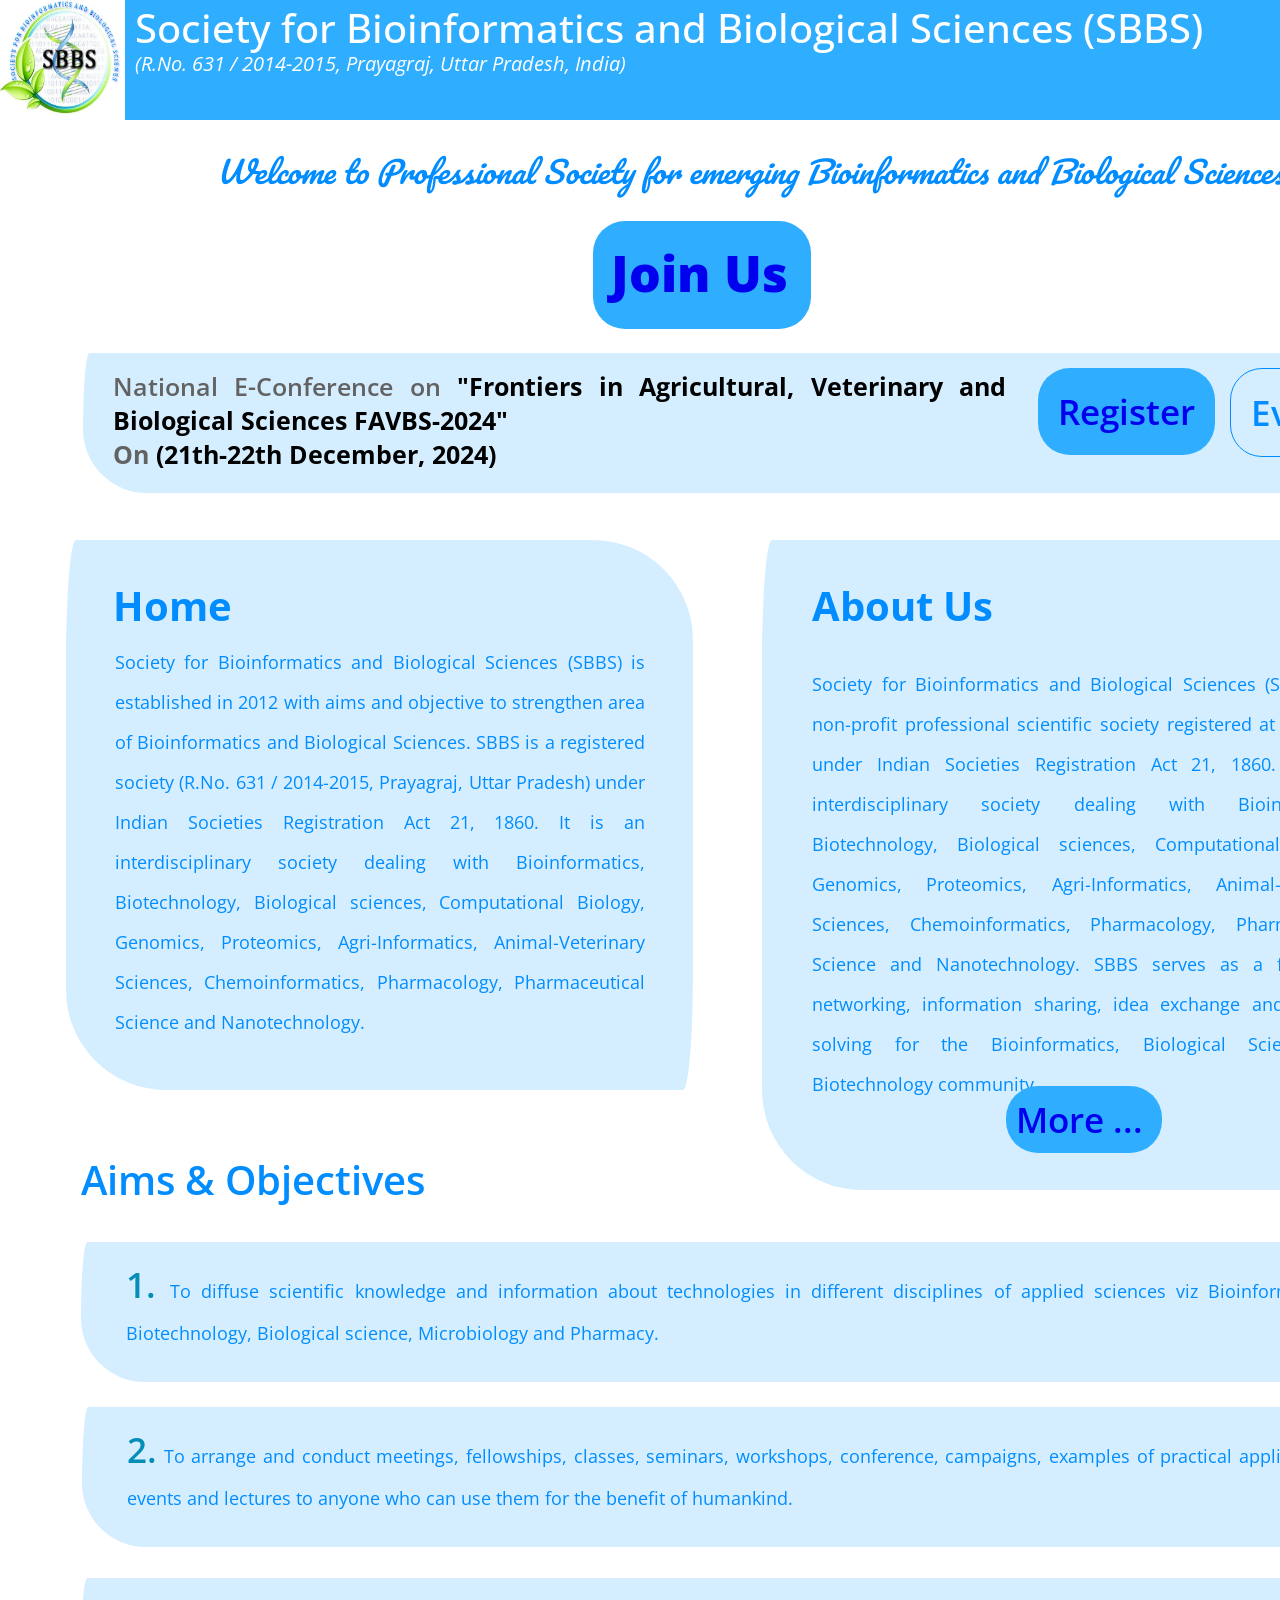
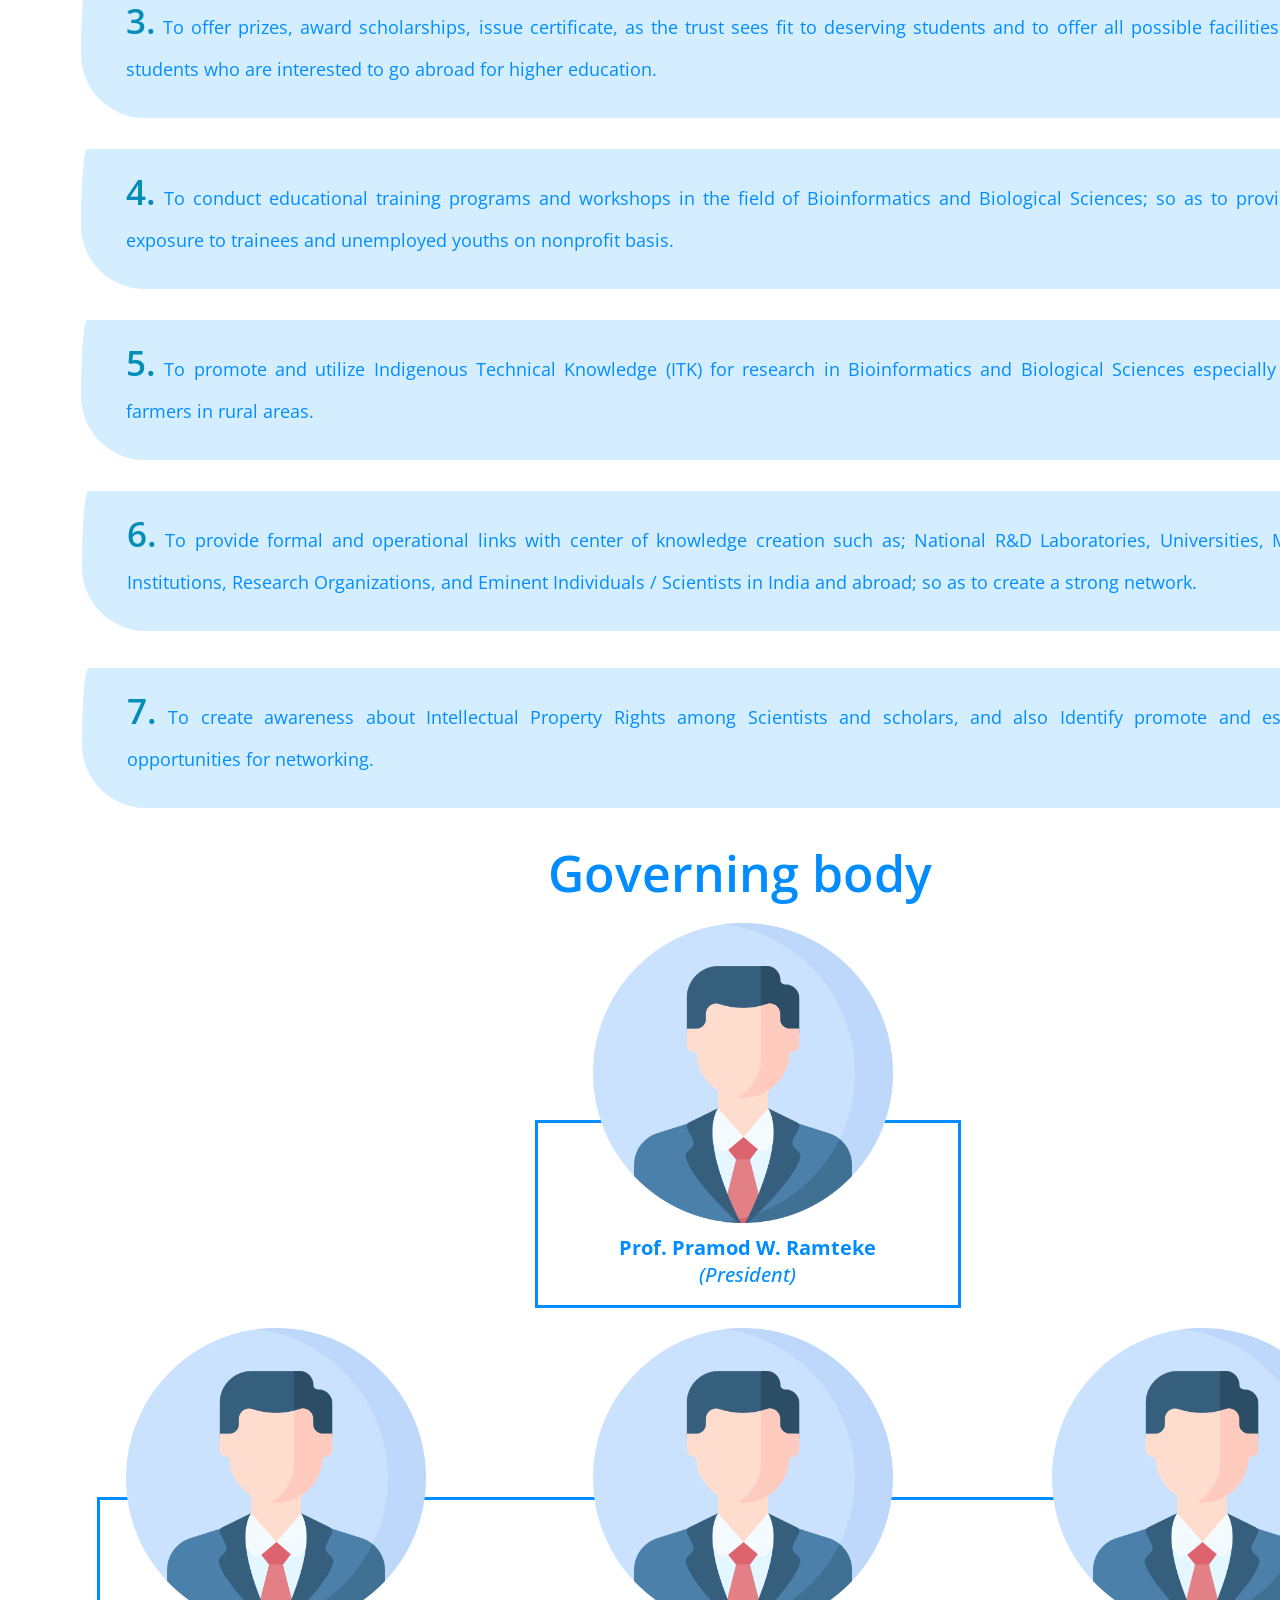
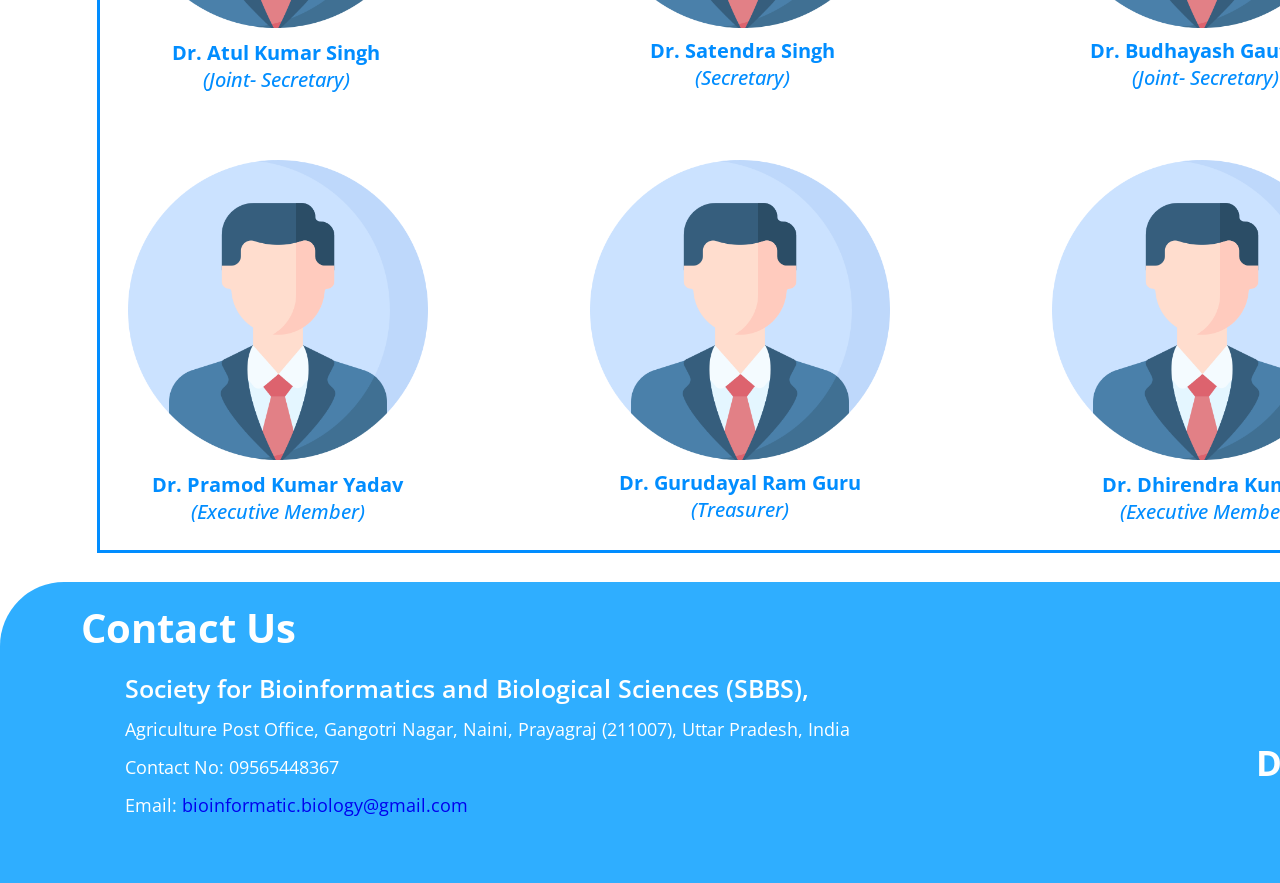
==== index.html @ 51625317 "added pages" ====
<!DOCTYPE html>
<html>

<head>
  <meta charset="utf-8">
  <title>SBBS Home</title>
  <meta name="generator" content="Google Web Designer 16.1.0.0530">

  <link rel="stylesheet" href="css/index.css">
  <link rel="stylesheet" href="css/common.css">
  <link href="https://fonts.googleapis.com/css?family=Roboto:100,100italic,300,300italic,regular,italic,500,500italic,700,700italic,900,900italic|Open+Sans:300,regular,500,600,700,800,300italic,italic,500italic,600italic,700italic,800italic|Pacifico:regular|Dancing+Script:regular,500,600,700" rel="stylesheet" type="text/css">
</head>

<body class="htmlNoPages">
    <!-- header start -->
    <div class="top-div gwd-new-class-19v7">
    </div>
    <p class="title-txt"><span class="gwd-span-bqkw">Society for Bioinformatics and Biological Sciences (SBBS)</span><br></p>
    <img src="img/logo-img.jpg" class="gwd-img-bhdg logo-img">
    <p class="subtitle-txt">(R.No. 631 / 2014-2015, Prayagraj, Uttar Pradesh, India)</p>
    <!-- header end -->

  <div class="home-pane"></div>
  <p class="gwd-p-1r3f">Home</p>
  <p class="gwd-p-1isa"><span class="gwd-span-1ntc">Society for Bioinformatics and Biological Sciences (SBBS) is established in 2012 with aims and objective to strengthen area of Bioinformatics and Biological Sciences. SBBS is a registered society (R.No. 631 / 2014-2015, Prayagraj, Uttar Pradesh) under Indian Societies Registration Act 21, 1860. It is an interdisciplinary society dealing with Bioinformatics, Biotechnology, Biological sciences, Computational Biology, Genomics, Proteomics, Agri-Informatics, Animal-Veterinary Sciences, Chemoinformatics, Pharmacology, Pharmaceutical Science and Nanotechnology.&nbsp;</span><br></p><span class="gwd-span-1si3">Welcome to Professional Society for emerging Bioinformatics and Biological Sciences&nbsp;</span>
  <div class="about-pane"></div>
  <p class="gwd-p-1c2z">About Us</p>
  <p class="gwd-p-tj3d"><span class="gwd-span-wfg0">Society for Bioinformatics and Biological Sciences (SBBS), is a non-profit professional scientific society registered at Prayagraj, under Indian Societies Registration Act 21, 1860. It is an interdisciplinary society dealing with Bioinformatics, Biotechnology, Biological sciences, Computational Biology, Genomics, Proteomics, Agri-Informatics, Animal-Veterinary Sciences, Chemoinformatics, Pharmacology, Pharmaceutical Science and Nanotechnology. SBBS serves as a forum for networking, information sharing, idea exchange and problem solving for the Bioinformatics, Biological Science and Biotechnology community.</span><br></p><span class="joinus-link"><span class="gwd-span-1cz4"><a href="membership.html">Join Us</a></span><br></span><span class="gwd-span-5c3a"><a href="abutUs.html">More ...&nbsp;</a></span>
  <span class="gwd-span-1vyw">Aims &amp; Objectives</span>
  <span class="gwd-span-2s5o">Governing body</span>
  <div class="gwd-div-1xb0 new-event-pane"></div>
  <div class="gwd-div-c5d1 new-event-pane"></div><span class="gwd-span-1vqm"><span class="gwd-span-196a">1.	</span><span class="gwd-span-11at">To diffuse scientific knowledge and information about technologies in different disciplines of applied sciences viz Bioinformatics, Biotechnology, Biological science, Microbiology and Pharmacy.</span></span>
  <div class="aim-box2 gwd-div-1a49 new-event-pane"></div><span class="gwd-span-1bid"><span class="gwd-span-196a">2.<span class="gwd-span-1m1s">&nbsp;To arrange and conduct meetings, fellowships, classes, seminars, workshops, conference, campaigns, examples of practical application, events and lectures to anyone who can use them for the benefit of humankind.</span></span>
  </span>
  <div class="aim-box2 gwd-div-1dzn new-event-pane"></div><span class="gwd-span-vlhl"><span class="gwd-span-196a">5.<span class="gwd-span-1m1s">&nbsp;To promote and utilize Indigenous Technical Knowledge (ITK) for research in Bioinformatics and Biological Sciences especially to the farmers in rural areas.</span></span>
  </span>
  <div class="aim-box2 gwd-div-1wg1 new-event-pane"></div><span class="gwd-span-n1nv"><span class="gwd-span-196a">7.<span class="gwd-span-1m1s">&nbsp;To create awareness about Intellectual Property Rights among Scientists and scholars, and also Identify promote and establish opportunities for networking.</span></span>
  </span>
  <div class="aim-box2 gwd-div-vrc6 new-event-pane"></div><span class="gwd-span-1oo3"><span class="gwd-span-196a">6.<span class="gwd-span-1m1s">&nbsp;To provide formal and operational links with center of knowledge creation such as; National R&amp;D Laboratories, Universities, Medical Institutions, Research Organizations, and Eminent Individuals / Scientists in India and abroad; so as to create a strong network.</span></span>
  </span>
  <div class="aim-box2 gwd-div-1ei7 new-event-pane"></div><span class="gwd-span-1w0t"><span class="gwd-span-196a">4.<span class="gwd-span-1m1s">&nbsp;To conduct educational training programs and workshops in the field of Bioinformatics and Biological Sciences; so as to provide live exposure to trainees and unemployed youths on nonprofit basis.</span></span>
  </span>
  <div class="aim-box2 gwd-div-2hvl new-event-pane"></div><span class="gwd-span-1xkf"><span class="gwd-span-196a">3.<span class="gwd-span-1m1s">&nbsp;To offer prizes, award scholarships, issue certificate, as the trust sees fit to deserving students and to offer all possible facilities to the students who are interested to go abroad for higher education.</span></span>
  </span>
  <span class="conference-title-span">National E-Conference on <span style="color: black;"><b>"Frontiers in Agricultural, Veterinary and Biological Sciences FAVBS-2024"<b></span></br>On <span style="color: black;">(21th-22th December, 2024)</span></span><span class="register-link"><a href="FAVBS-2024.html">Register</a></span><span class="notice-link"><a class="transp-link" href="Events.html">Events</a></span>
  <img src="img/ico/profile.png" class="govern-img govern-img-in gwd-img-12nx">
  <img src="img/ico/profile.png" class="govern-img govern-img-in gwd-img-19ng">
  <img src="img/ico/profile.png" class="govern-img govern-img-in gwd-img-pu6v">
  <img src="img/ico/profile.png" class="govern-img govern-img-in gwd-img-1oe9">
  <img src="img/ico/profile.png" class="govern-img govern-img-in gwd-img-1451">
  <img src="img/ico/profile.png" class="govern-img govern-img-in gwd-img-fpew">
  <img src="img/ico/profile.png" class="govern-img govern-img-in gwd-img-xbfo"><span class="gwd-span-jq2x">Prof. Pramod W. Ramteke<br><span class="gwd-span-awxr">(President)</span></span><span class="gwd-span-p6f0"><span class="gwd-span-awxr"><span class="gwd-span-uxm4">Dr. Gurudayal Ram Guru<br></span>(Treasurer)</span>
  </span><span class="gwd-span-al7j"><span class="gwd-span-awxr"><span class="gwd-span-3aus">Dr. Satendra Singh<br></span>(Secretary)</span>
  </span><span class="gwd-span-xsb3"><span class="gwd-span-awxr"><span class="gwd-span-tq85">Dr. Dhirendra Kumar<br></span>(Executive Member)</span>
  </span><span class="gwd-span-p5j6"><span class="gwd-span-awxr"><span class="gwd-span-1sg8">Dr. Pramod Kumar Yadav<br></span>(Executive Member)</span>
  </span><span class="gwd-span-1g59"><span class="gwd-span-awxr"><span class="gwd-span-6nk0">Dr. Atul Kumar Singh<br></span>(Joint- Secretary)</span>
  </span><span class="gwd-span-1maw"><span class="gwd-span-awxr"><span class="gwd-span-1usm">Dr. Budhayash Gautam<br></span>(Joint- Secretary)</span>
  </span>
  <!-- footer start -->
  <div class="footer-tab"></div><span class="gwd-span-1sb5">Contact Us</span><span class="gwd-span-1dm2"><span class="gwd-span-l0jf"><span class="gwd-span-115w"><span class="gwd-span-fhn2">Society for Bioinformatics and Biological Sciences (SBBS),</span><br>
  </span><span class="gwd-span-1utu">Agriculture Post Office, Gangotri Nagar, Naini, Prayagraj (211007), Uttar Pradesh, India<br>
Contact No:  09565448367<br>
Email: <a href="mailto:bioinformatic.biology@gmail.com">bioinformatic.biology@gmail.com</a></span></span><br>
  </span>
  <!-- footer ends -->
  <div class="gwd-div-1jhb"></div>
  <div class="gwd-div-1e34"></div> 
  <span class="gwd-span-1wzp">Developed By</span><span class="gwd-span-1y1x"><span class="gwd-span-15j2">Aniket Yadav<br></span><span class="gwd-span-1j77">Sharad Kumar Jaiswal</span><br></span>
</body>
---- css/index.css ----
html, body {
  width: 100%;
  height: 100%;
  margin: 0px;
}
body {
  background-color: transparent;
  transform: perspective(1400px) matrix3d(1, 0, 0, 0, 0, 1, 0, 0, 0, 0, 1, 0, 0, 0, 0, 1);
  transform-style: preserve-3d;
  overflow-y: scroll;
}
body * {
  transform-style: preserve-3d;
}
.top-div {
  position: absolute;
  background-image: none;
  display: flex;
  background-color: rgb(47, 174, 255);
  left: 0px;
  top: 0px;
  height: 120px;
  width: 1515px;
}
.title-txt {
  position: absolute;
  font-family: "Open Sans";
  left: 135px;
  top: 0px;
  width: max-content;
}
.gwd-span-bqkw {
  font-size: 40px;
  color: rgb(255, 255, 255);
  font-family: "Open Sans";
  font-weight: 500;
}
.logo-img {
  height: 120px;
  width: 125px;
}
.gwd-img-bhdg {
  position: absolute;
  left: 0px;
  top: 0px;
}
.subtitle-txt {
  position: absolute;
  font-family: "Open Sans";
  font-style: italic;
  font-size: 20px;
  color: rgb(255, 255, 255);
  left: 135px;
  top: 50px;
}
.home-pane {
  position: absolute;
  width: 627px;
  background-image: none;
  background-color: rgb(213, 238, 255);
  border-radius: 10px 100px / 120px 100px;
  height: 550px;
  top: 540px;
  left: 66px;
}
.gwd-p-1isa {
  position: absolute;
  font-family: "Open Sans";
  font-size: 40px;
  font-weight: bold;
  color: rgb(1, 141, 255);
  width: 530px;
  text-align: justify;
  height: 548px;
  left: 115px;
  line-height: 40px;
  top: 634px;
}
.gwd-span-1ntc {
  font-size: 18px;
  font-family: "Open Sans";
  color: rgb(1, 141, 255);
  line-height: 0px;
  font-weight: normal;
}
.gwd-span-1si3 {
  position: absolute;
  text-align: justify;
  color: rgb(1, 141, 255);
  font-style: italic;
  font-weight: normal;
  font-family: Pacifico;
  font-size: 30px;
  top: 145px;
  left: 216px;
  width: max-content;
}
.query-input-field {
  position: absolute;
  width: 100px;
  height: 20px;
  left: 349px;
  top: 317px;
}
.about-pane {
  position: absolute;
  width: 653px;
  background-image: none;
  background-color: rgb(213, 238, 255);
  border-radius: 10px 100px / 120px 100px;
  height: 650px;
  top: 540px;
  left: 762px;
}
.gwd-p-1r3f {
  position: absolute;
  font-family: "Open Sans";
  font-weight: bold;
  font-size: 40px;
  color: rgb(1, 141, 255);
  top: 578px;
  left: 113px;
}
.gwd-p-1c2z {
  position: absolute;
  font-family: "Open Sans";
  font-size: 40px;
  font-weight: bold;
  color: rgb(1, 141, 255);
  left: 812px;
  top: 578px;
  width: 348px;
  height: 54px;
}
.gwd-p-tj3d {
  position: absolute;
  font-family: "Open Sans";
  font-size: 40px;
  font-weight: bold;
  color: rgb(1, 141, 255);
  text-align: justify;
  width: 555px;
  height: 490px;
  line-height: 40px;
  top: 656px;
  left: 812px;
}
.gwd-span-wfg0 {
  font-size: 18px;
  font-family: "Open Sans";
  color: rgb(1, 141, 255);
  font-weight: normal;
  line-height: 0px;
}
.joinus-link {
  position: absolute;
  font-family: "Open Sans";
  font-size: 18px;
  text-align: justify;
  height: 72px;
  width: 182px;
  background-image: none;
  background-color: rgb(47, 174, 255);
  border-image-source: none;
  border-image-repeat: stretch;
  border-color: rgb(1, 141, 255);
  padding: 18px;
  border-radius: 32px;
  left: 593px;
  top: 221px;
  text-decoration: none;
  color: rgb(255, 255, 255);
}
.gwd-span-1cz4 {
  font-family: "Open Sans";
  font-weight: 800;
  font-size: 50px;
  color: rgb(255, 255, 255);
}
.gwd-span-5c3a {
  position: absolute;
  font-family: "Open Sans";
  text-align: justify;
  font-weight: 600;
  border-image-source: none;
  border-image-width: 1;
  width: max-content;
  border-image-outset: 0;
  border-image-repeat: stretch;
  border-color: rgb(248, 249, 252);
  background-image: none;
  background-color: rgb(47, 174, 255);
  color: rgb(255, 255, 255);
  font-size: 35px;
  border-radius: 32px;
  padding: 10px;
  left: 1006px;
  top: 1086px;
}
.gwd-span-1vyw {
  position: absolute;
  font-family: "Open Sans";
  font-weight: 600;
  text-align: justify;
  transform-origin: 50% 50% 0px;
  color: rgb(1, 141, 255);
  height: 53px;
  width: 442px;
  font-size: 40px;
  top: 1152px;
  left: 81px;
}
.new-event-pane {
  position: absolute;
  left: 62px;
  top: 1195.2px;
  width: 1322px;
  background-color: rgb(213, 238, 255);
  border-radius: 10px 100px / 120px 100px;
  height: 140px;
}
.gwd-span-1vqm {
  position: absolute;
  font-family: "Open Sans";
  font-size: 35px;
  font-weight: 600;
  text-align: justify;
  color: rgb(255, 255, 255);
  width: 1211px;
  height: 96px;
  line-height: 35px;
  top: 1267px;
  left: 126px;
}
.gwd-span-11at {
  font-weight: normal;
  font-size: 18px;
  color: rgb(1, 141, 255);
}
.gwd-span-196a {
  color: rgb(4, 141, 182);
}
.gwd-span-1bid {
  position: absolute;
  font-family: "Open Sans";
  font-size: 35px;
  font-weight: 600;
  text-align: justify;
  color: rgb(255, 255, 255);
  width: 1211px;
  height: 96px;
  line-height: 35px;
  top: 1432px;
  left: 127px;
}
.aim-box2 {
  left: 63px;
  top: 1360px;
}
.gwd-span-1m1s {
  color: rgb(1, 141, 255);
  font-size: 18px;
  font-weight: 400;
}
.gwd-div-1xb0 {
  top: 1242px;
  left: 81px;
}
.gwd-span-1xkf {
  position: absolute;
  font-family: "Open Sans";
  font-size: 35px;
  font-weight: 600;
  text-align: justify;
  color: rgb(255, 255, 255);
  width: 1211px;
  height: 96px;
  line-height: 35px;
  top: 1603px;
  left: 126px;
}
.gwd-div-2hvl {
  top: 1578px;
  left: 81px;
}
.gwd-span-1w0t {
  position: absolute;
  font-family: "Open Sans";
  font-size: 35px;
  font-weight: 600;
  text-align: justify;
  color: rgb(255, 255, 255);
  width: 1211px;
  height: 96px;
  line-height: 35px;
  top: 1774px;
  left: 126px;
}
.gwd-div-1ei7 {
  top: 1749px;
  left: 81px;
}
.gwd-span-vlhl {
  position: absolute;
  font-family: "Open Sans";
  font-size: 35px;
  font-weight: 600;
  text-align: justify;
  color: rgb(255, 255, 255);
  width: 1211px;
  height: 96px;
  line-height: 35px;
  top: 1945px;
  left: 126px;
}
.gwd-div-1dzn {
  top: 1920px;
  left: 81px;
}
.gwd-div-vrc6 {
  top: 2091px;
  left: 82px;
}
.gwd-span-1oo3 {
  position: absolute;
  font-family: "Open Sans";
  font-size: 35px;
  font-weight: 600;
  text-align: justify;
  color: rgb(255, 255, 255);
  width: 1211px;
  height: 96px;
  line-height: 35px;
  top: 2116px;
  left: 127px;
}
.gwd-div-1wg1 {
  top: 2268px;
  left: 82px;
}
.gwd-span-n1nv {
  position: absolute;
  font-family: "Open Sans";
  font-size: 35px;
  font-weight: 600;
  text-align: justify;
  color: rgb(255, 255, 255);
  width: 1211px;
  height: 96px;
  line-height: 35px;
  top: 2293px;
  left: 127px;
}
.gwd-div-c5d1 {
  top: 353px;
  left: 83px;
}
.gwd-div-1a49 {
  top: 1407px;
  left: 82px;
}
.conference-title-span {
  position: absolute;
  font-family: "Open Sans";
  font-weight: 600;
  text-align: justify;
  background-image: none;
  background-color: transparent;
  color: rgb(98, 98, 98);
  font-size: 25px;
  transform-origin: 50% 50% 0px;
  left: 113px;
  top: 369px;
  width: 893px;
  height: 108px;
}
.register-link {
  position: absolute;
  font-family: "Open Sans";
  font-size: 35px;
  font-weight: 600;
  text-align: justify;
  color: rgb(255, 255, 255);
  padding: 20px;
  border-radius: 32px;
  background-color: rgb(47, 174, 255);
  left: 1038px;
  top: 368px;
}
.notice-link {
  position: absolute;
  font-family: "Open Sans";
  font-size: 35px;
  font-weight: 600;
  text-align: justify;
  color: rgb(1, 141, 255);
  border-radius: 32px;
  padding: 20px;
  border: 1.5px solid rgb(1, 141, 255);
  left: 1230px;
  top: 368px;
}
.gwd-span-2s5o {
  position: absolute;
  font-family: "Open Sans";
  font-weight: 600;
  text-align: justify;
  transform-origin: 50% 50% 0px;
  color: rgb(1, 141, 255);
  width: 388px;
  height: 68px;
  top: 2439px;
  font-size: 50px;
  left: 548px;
}
.govern-img-in {
  width: 300px;
  height: 300px;
}
.govern-img {
  position: absolute;
  left: 548px;
  top: 2523px;
  z-index: 1;
}
.gwd-img-xbfo {
  top: 2928px;
  z-index: 1;
  left: 593px;
}
.gwd-img-fpew {
  top: 3360px;
  left: 590px;
}
.gwd-img-1451 {
  top: 2928px;
  z-index: 1;
  left: 1052px;
}
.gwd-img-1oe9 {
  top: 2928px;
  z-index: 1;
  left: 126px;
}
.gwd-img-pu6v {
  top: 3360px;
  left: 128px;
}
.gwd-img-19ng {
  top: 3360px;
  left: 1052px;
}
.president-title {
  position: absolute;
  left: 488px;
  top: 2715.6px;
  width: 420px;
  height: 220.8px;
  background-color: rgb(213, 238, 255);
}
.gwd-span-jq2x {
  position: absolute;
  font-family: "Open Sans";
  font-size: 20px;
  color: rgb(1, 141, 255);
  top: 2834px;
  font-weight: bold;
  text-align: center;
  left: 619px;
}
.gwd-span-awxr {
  font-weight: 500;
  font-style: italic;
}
.gwd-span-p6f0 {
  position: absolute;
  font-family: "Open Sans";
  font-size: 20px;
  color: rgb(1, 141, 255);
  font-weight: bold;
  text-align: center;
  top: 3669px;
  left: 619px;
}
.gwd-span-1maw {
  position: absolute;
  font-family: "Open Sans";
  font-size: 20px;
  color: rgb(1, 141, 255);
  font-weight: bold;
  text-align: center;
  top: 3237px;
  width: max-content;
  left: 1090px;
}
.gwd-span-al7j {
  position: absolute;
  font-family: "Open Sans";
  font-size: 20px;
  color: rgb(1, 141, 255);
  font-weight: bold;
  text-align: center;
  width: max-content;
  top: 3237px;
  left: 650px;
}
.gwd-span-1g59 {
  position: absolute;
  font-family: "Open Sans";
  font-size: 20px;
  color: rgb(1, 141, 255);
  font-weight: bold;
  text-align: center;
  top: 3239px;
  width: max-content;
  left: 172px;
}
.gwd-span-p5j6 {
  position: absolute;
  font-family: "Open Sans";
  font-size: 20px;
  width: max-content;
  color: rgb(1, 141, 255);
  font-weight: bold;
  text-align: center;
  top: 3671px;
  left: 152px;
}
.gwd-span-xsb3 {
  position: absolute;
  font-family: "Open Sans";
  font-size: 20px;
  color: rgb(1, 141, 255);
  font-weight: bold;
  text-align: center;
  top: 3671px;
  width: max-content;
  left: 1102px;
}
.gwd-span-3aus {
  font-style: normal;
  font-weight: 700;
}
.gwd-span-uxm4 {
  font-style: normal;
  font-weight: 700;
}
.gwd-span-1usm {
  font-style: normal;
  font-weight: 700;
}
.gwd-span-6nk0 {
  font-style: normal;
  font-weight: 700;
}
.gwd-span-1sg8 {
  font-style: normal;
  font-weight: 700;
}
.gwd-span-tq85 {
  font-style: normal;
  font-weight: 700;
}
.transp-link {
  color: rgb(1, 141, 255);
}
.footer-tab {
  position: absolute;
  background-color: rgb(47, 174, 255);
  border-radius: 64px 64px 0px 0px;
  height: 300.8px;
  top: 3782px;
  left: 0px;
  width: 1515px;
}
.gwd-span-1sb5 {
  position: absolute;
  font-family: "Open Sans";
  font-weight: bold;
  text-align: justify;
  color: rgb(255, 255, 255);
  font-size: 40px;
  top: 3800px;
  left: 81px;
}
.gwd-span-1dm2 {
  position: absolute;
  font-family: "Open Sans";
  font-size: 40px;
  font-weight: bold;
  text-align: justify;
  color: rgb(255, 255, 255);
  line-height: 30px;
  left: 125px;
  top: 3868px;
  width: 750px;
  height: 158px;
}
.gwd-span-l0jf {
  font-size: 18px;
  font-weight: 500;
}
.gwd-span-115w {
  font-weight: 600;
}
.gwd-span-1utu {
  font-weight: normal;
}
.gwd-span-fhn2 {
  font-size: 25px;
}
.gwd-div-1jhb {
  position: absolute;
  width: 420px;
  height: 182px;
  z-index: 0;
  border: 3px solid rgb(1, 141, 255);
  top: 2720px;
  left: 535px;
}
.gwd-div-1e34 {
  position: absolute;
  width: 1284px;
  height: 650px;
  border: 3px solid rgb(1, 141, 255);
  z-index: 0;
  top: 3097px;
  left: 97px;
}
.gwd-img-12nx {
  left: 593px;
}
.gwd-span-1wzp {
  position: absolute;
  font-family: "Open Sans";
  font-size: 35px;
  font-weight: bold;
  color: rgb(255, 255, 255);
  width: 313px;
  height: 48px;
  text-align: right;
  left: 1182px;
  top: 3939px;
}
.gwd-span-1y1x {
  position: absolute;
  font-family: "Open Sans";
  font-size: 35px;
  font-weight: bold;
  color: rgb(255, 255, 255);
  width: 313px;
  height: 96px;
  line-height: 30px;
  text-align: right;
  left: 1182px;
  top: 3987px;
}
.gwd-span-15j2 {
  font-size: 20px;
  font-family: "Open Sans";
  color: rgb(255, 255, 255);
  font-weight: normal;
}
.gwd-span-15iu {
  font-weight: normal;
  font-family: "Open Sans";
  color: rgb(255, 255, 255);
}
.gwd-span-1j77 {
  font-weight: normal;
  font-family: "Open Sans";
  color: rgb(255, 255, 255);
  font-size: 20px;
}
.gwd-span-1cls {
  color: rgb(12, 12, 12);
}
.gwd-span-1lf2 {
  color: rgb(17, 17, 17);
}
.gwd-span-54qi {
  position: absolute;
  font-family: "Open Sans";
  font-weight: bold;
  color: rgb(248, 4, 4);
  top: 463px;
  font-size: 16px;
  height: 22px;
  left: 1038px;
  width: 348px;
  text-align: center;
}
@media (min-width: 0) and (max-width: 320px) and (min-height: 0) and (max-height: 4000px) {
  .top-div {
    position: absolute;
    background-image: none;
    display: flex;
    width: 1500px;
    background-color: rgb(47, 174, 255);
    left: 0px;
    top: 0px;
    height: 80px;
  }
  .title-txt {
    position: absolute;
    font-family: "Open Sans";
    top: 0px;
    width: max-content;
    left: 87px;
  }
  .gwd-span-bqkw {
    color: rgb(255, 255, 255);
    font-family: "Open Sans";
    font-weight: 500;
    font-size: 16px;
  }
  .logo-img {
    height: 80px;
    width: 85px;
  }
  .gwd-img-bhdg {
    position: absolute;
    left: 0px;
    top: 0px;
  }
  .subtitle-txt {
    position: absolute;
    font-family: "Open Sans";
    font-style: italic;
    color: rgb(255, 255, 255);
    left: 87px;
    top: 43px;
    font-size: 10px;
  }
  .home-pane {
    position: absolute;
    background-image: none;
    background-color: rgb(213, 238, 255);
    border-radius: 10px 100px / 120px 100px;
    width: 315px;
    height: 350px;
    left: 18px;
    top: 346px;
  }
  .gwd-p-1isa {
    position: absolute;
    font-family: "Open Sans";
    font-weight: bold;
    color: rgb(1, 141, 255);
    text-align: justify;
    font-size: 12px;
    line-height: 20px;
    width: 273px;
    left: 39px;
    height: 272px;
    top: 393px;
  }
  .gwd-span-1ntc {
    font-family: "Open Sans";
    color: rgb(1, 141, 255);
    line-height: 0px;
    font-weight: normal;
    font-size: 12px;
  }
  .gwd-span-1si3 {
    position: absolute;
    text-align: justify;
    color: rgb(1, 141, 255);
    font-style: italic;
    font-weight: normal;
    font-family: Pacifico;
    left: 31px;
    top: 96px;
    font-size: 8px;
  }
  .query-input-field {
    position: absolute;
    width: 100px;
    height: 20px;
    left: 349px;
    top: 317px;
  }
  .about-pane {
    position: absolute;
    background-image: none;
    background-color: rgb(213, 238, 255);
    border-radius: 10px 100px / 120px 100px;
    width: 315px;
    left: 18px;
    height: 380px;
    top: 709px;
  }
  .gwd-p-1r3f {
    position: absolute;
    font-family: "Open Sans";
    font-weight: bold;
    color: rgb(1, 141, 255);
    left: 31px;
    font-size: 20px;
    top: 355px;
  }
  .gwd-p-1c2z {
    position: absolute;
    font-family: "Open Sans";
    font-weight: bold;
    color: rgb(1, 141, 255);
    font-size: 20px;
    left: 37px;
    top: 718px;
  }
  .gwd-p-tj3d {
    position: absolute;
    font-family: "Open Sans";
    font-weight: bold;
    color: rgb(1, 141, 255);
    text-align: justify;
    font-size: 12px;
    line-height: 20px;
    height: 243px;
    width: 279px;
    left: 35px;
    top: 756px;
  }
  .gwd-span-wfg0 {
    font-family: "Open Sans";
    color: rgb(1, 141, 255);
    font-weight: normal;
    line-height: 0px;
    font-size: 12px;
  }
  .joinus-link {
    position: absolute;
    font-family: "Open Sans";
    background-image: none;
    background-color: rgb(47, 174, 255);
    border-image-source: none;
    border-image-repeat: stretch;
    border-color: rgb(1, 141, 255);
    border-radius: 32px;
    text-decoration: none;
    color: rgb(255, 255, 255);
    top: 118px;
    font-size: 12px;
    left: 105px;
    text-align: center;
    padding: 8px;
    line-height: 0px;
    width: 102px;
    height: 26px;
  }
  .gwd-span-1cz4 {
    font-family: "Open Sans";
    font-weight: 800;
    line-height: 15px;
    font-size: 20px;
    color: rgb(255, 255, 255);
  }
  .gwd-span-5c3a {
    position: absolute;
    font-family: "Open Sans";
    font-weight: 600;
    border-image-source: none;
    border-image-width: 1;
    border-image-outset: 0;
    border-image-repeat: stretch;
    border-color: rgb(248, 249, 252);
    background-image: none;
    background-color: rgb(47, 174, 255);
    color: rgb(255, 255, 255);
    border-radius: 32px;
    padding: 10px;
    font-size: 20px;
    height: 20px;
    width: 76px;
    text-align: center;
    left: 216px;
    top: 1039px;
  }
  .gwd-span-1vyw {
    position: absolute;
    font-family: "Open Sans";
    font-weight: 600;
    text-align: justify;
    transform-origin: 50% 50% 0px;
    color: rgb(1, 141, 255);
    width: 183px;
    font-size: 20px;
    height: 32px;
    left: 23px;
    top: 1101px;
  }
  .new-event-pane {
    position: absolute;
    left: 62px;
    top: 1195.2px;
    background-color: rgb(213, 238, 255);
    border-radius: 10px 100px / 120px 100px;
    width: 315px;
    height: 160px;
  }
  .gwd-span-1vqm {
    position: absolute;
    font-family: "Open Sans";
    font-weight: 600;
    text-align: justify;
    width: 279px;
    line-height: 15px;
    color: rgb(4, 141, 182);
    font-size: 12px;
    left: 35px;
    top: 1168px;
    height: 96px;
  }
  .gwd-span-11at {
    font-weight: normal;
    color: rgb(1, 141, 255);
    font-size: 12px;
  }
  .gwd-span-196a {
    color: rgb(4, 141, 182);
  }
  .gwd-span-1bid {
    position: absolute;
    font-family: "Open Sans";
    font-weight: 600;
    text-align: justify;
    height: 96px;
    width: 273px;
    line-height: 15px;
    left: 36px;
    top: 1338px;
    font-size: 12px;
    background-image: none;
    color: rgb(1, 141, 255);
  }
  .aim-box2 {
    left: 63px;
    top: 1360px;
  }
  .gwd-span-1m1s {
    color: rgb(1, 141, 255);
    font-size: 12px;
    font-weight: 400;
  }
  .gwd-div-1xb0 {
    left: 18px;
    top: 1140px;
  }
  .gwd-span-1xkf {
    position: absolute;
    font-family: "Open Sans";
    font-weight: 600;
    text-align: justify;
    color: rgb(255, 255, 255);
    height: 96px;
    line-height: 15px;
    width: 273px;
    font-size: 12px;
    left: 38px;
    top: 1513px;
  }
  .gwd-div-2hvl {
    left: 18px;
    top: 1489px;
  }
  .gwd-span-1w0t {
    position: absolute;
    font-family: "Open Sans";
    font-weight: 600;
    text-align: justify;
    color: rgb(255, 255, 255);
    height: 96px;
    line-height: 15px;
    left: 39px;
    width: 271px;
    font-size: 12px;
    top: 1690px;
  }
  .gwd-div-1ei7 {
    left: 18px;
    top: 1664px;
  }
  .gwd-span-vlhl {
    position: absolute;
    font-family: "Open Sans";
    font-weight: 600;
    text-align: justify;
    color: rgb(255, 255, 255);
    height: 96px;
    line-height: 15px;
    left: 37px;
    width: 271px;
    font-size: 12px;
    top: 1882px;
  }
  .gwd-div-1dzn {
    left: 18px;
    top: 1841px;
  }
  .gwd-div-vrc6 {
    left: 17px;
    top: 2018px;
  }
  .gwd-span-1oo3 {
    position: absolute;
    font-family: "Open Sans";
    font-weight: 600;
    text-align: justify;
    color: rgb(255, 255, 255);
    height: 96px;
    line-height: 15px;
    width: 271px;
    left: 38px;
    font-size: 12px;
    top: 2041px;
  }
  .gwd-div-1wg1 {
    left: 17px;
    top: 2195px;
  }
  .gwd-span-n1nv {
    position: absolute;
    font-family: "Open Sans";
    font-weight: 600;
    text-align: justify;
    color: rgb(255, 255, 255);
    height: 96px;
    line-height: 15px;
    width: 272px;
    left: 36px;
    font-size: 12px;
    top: 2226px;
  }
  .gwd-div-c5d1 {
    left: 15px;
    top: 171px;
  }
  .gwd-div-1a49 {
    left: 18px;
    top: 1314px;
  }
  .conference-title-span {
    position: absolute;
    font-family: "Open Sans";
    font-weight: 600;
    text-align: justify;
    background-image: none;
    background-color: transparent;
    color: rgb(98, 98, 98);
    font-size: 12px;
    height: 53px;
    width: 279px;
    left: 28px;
    top: 187px;
  }
  .register-link {
    position: absolute;
    font-family: "Open Sans";
    font-weight: 600;
    text-align: justify;
    color: rgb(255, 255, 255);
    border-radius: 32px;
    background-color: rgb(47, 174, 255);
    font-size: 12px;
    padding: 10px;
    left: 167px;
    top: 284px;
  }
  .notice-link {
    position: absolute;
    font-family: "Open Sans";
    font-weight: 600;
    text-align: justify;
    color: rgb(1, 141, 255);
    border-radius: 32px;
    border: 1.5px solid rgb(1, 141, 255);
    font-size: 12px;
    padding: 10px;
    left: 251px;
    top: 283px;
  }
  .gwd-span-2s5o {
    position: absolute;
    font-family: "Open Sans";
    font-weight: 600;
    transform-origin: 50% 50% 0px;
    color: rgb(1, 141, 255);
    text-align: center;
    width: 153px;
    font-size: 20px;
    line-height: 20px;
    left: 15px;
    top: 2368px;
    height: 27px;
  }
  .govern-img-in {
    width: 100px;
    height: 100px;
  }
  .govern-img {
    position: absolute;
    left: 548px;
    top: 2523px;
    z-index: 1;
  }
  .gwd-img-xbfo {
    z-index: 1;
    top: 2570px;
    left: 209px;
  }
  .gwd-img-fpew {
    top: 2882px;
    left: 25px;
  }
  .gwd-img-1451 {
    z-index: 1;
    top: 2727px;
    left: 210px;
  }
  .gwd-img-1oe9 {
    z-index: 1;
    top: 2569px;
    left: 31px;
  }
  .gwd-img-pu6v {
    top: 2726px;
    left: 26px;
  }
  .gwd-img-19ng {
    top: 2882px;
    left: 210px;
  }
  .president-title {
    position: absolute;
    left: 488px;
    top: 2715.6px;
    width: 420px;
    height: 220.8px;
    background-color: rgb(213, 238, 255);
  }
  .gwd-span-jq2x {
    position: absolute;
    font-family: "Open Sans";
    color: rgb(1, 141, 255);
    font-weight: bold;
    text-align: center;
    transform-origin: 177px 63.6001px 0px;
    left: 90px;
    top: 2516px;
    font-size: 11px;
  }
  .gwd-span-awxr {
    font-weight: 500;
    font-style: italic;
  }
  .gwd-span-p6f0 {
    position: absolute;
    font-family: "Open Sans";
    color: rgb(1, 141, 255);
    font-weight: bold;
    text-align: center;
    line-height: 10px;
    top: 2988px;
    left: 22px;
    font-size: 11px;
  }
  .gwd-span-1maw {
    position: absolute;
    font-family: "Open Sans";
    color: rgb(1, 141, 255);
    font-weight: bold;
    text-align: center;
    line-height: 10px;
    top: 2832px;
    left: 197px;
    font-size: 11px;
  }
  .gwd-span-al7j {
    position: absolute;
    font-family: "Open Sans";
    color: rgb(1, 141, 255);
    font-weight: bold;
    text-align: center;
    line-height: 10px;
    top: 2677px;
    left: 209px;
    font-size: 11px;
  }
  .gwd-span-1g59 {
    position: absolute;
    font-family: "Open Sans";
    color: rgb(1, 141, 255);
    font-weight: bold;
    text-align: center;
    left: 17px;
    top: 2673px;
    line-height: 10px;
    transform-origin: 50% 50% 0px;
    width: 114.974px;
    height: 30.9819px;
    transform: translate3d(7px, 3px, 0px) rotateZ(-0.66647deg);
    font-size: 11px;
  }
  .gwd-span-p5j6 {
    position: absolute;
    font-family: "Open Sans";
    color: rgb(1, 141, 255);
    font-weight: bold;
    text-align: center;
    line-height: 10px;
    top: 2832px;
    left: 20px;
    font-size: 11px;
  }
  .gwd-span-xsb3 {
    position: absolute;
    font-family: "Open Sans";
    color: rgb(1, 141, 255);
    font-weight: bold;
    text-align: center;
    line-height: 10px;
    top: 2988px;
    left: 201px;
    font-size: 11px;
  }
  .gwd-span-3aus {
    font-style: normal;
    font-weight: 700;
  }
  .gwd-span-uxm4 {
    font-style: normal;
    font-weight: 700;
  }
  .gwd-span-1usm {
    font-style: normal;
    font-weight: 700;
  }
  .gwd-span-6nk0 {
    font-style: normal;
    font-weight: 700;
  }
  .gwd-span-1sg8 {
    font-style: normal;
    font-weight: 700;
  }
  .gwd-span-tq85 {
    font-style: normal;
    font-weight: 700;
  }
  .transp-link {
    color: rgb(1, 141, 255);
  }
  .footer-tab {
    position: absolute;
    width: 100%;
    background-color: rgb(47, 174, 255);
    left: 0px;
    height: 230.8px;
    top: 3054px;
    bottom: 0px;
    border-radius: 34px 34px 0px 0px;
  }
  .gwd-span-1sb5 {
    position: absolute;
    font-family: "Open Sans";
    font-weight: bold;
    text-align: justify;
    color: rgb(255, 255, 255);
    left: 25px;
    top: 3060px;
    font-size: 20px;
  }
  .gwd-span-1dm2 {
    position: absolute;
    font-family: "Open Sans";
    font-size: 40px;
    font-weight: bold;
    text-align: justify;
    color: rgb(255, 255, 255);
    width: 320px;
    line-height: 10px;
    height: 129px;
    left: 13px;
    top: 3094px;
  }
  .gwd-span-l0jf {
    font-weight: 500;
    font-size: 12px;
  }
  .gwd-span-115w {
    font-weight: 600;
  }
  .gwd-span-1utu {
    font-weight: normal;
    font-size: 12px;
  }
  .gwd-span-fhn2 {
    font-size: 16px;
  }
  .gwd-div-1jhb {
    position: absolute;
    z-index: 0;
    border: 3px solid rgb(1, 141, 255);
    height: 90px;
    width: 150px;
    top: 2463px;
    left: 83px;
  }
  .gwd-div-1e34 {
    position: absolute;
    border: 3px solid rgb(1, 141, 255);
    z-index: 0;
    height: 410px;
    width: 315px;
    left: 14px;
    top: 2619px;
  }
  .gwd-img-12nx {
    left: 109px;
    top: 2406px;
  }
  .gwd-a-1ge7 {
    font-size: 12px;
  }
  .gwd-a-1jo2 {
    font-size: 16px;
  }
  .gwd-span-1y7n {
    font-size: 35px;
    color: rgb(4, 141, 182);
  }
  .gwd-span-b68e {
    color: rgb(4, 141, 182);
  }
  .gwd-span-5xvp {
    font-size: 12px;
  }
  .gwd-span-1ilv {
    font-size: 12px;
    line-height: 15px;
  }
  .gwd-span-v92b {
    font-size: 12px;
  }
  .gwd-span-t9es {
    font-size: 12px;
  }
  .gwd-span-1ww8 {
    font-size: 12px;
  }
  .gwd-span-1e4j {
    font-size: 12px;
  }
  .gwd-span-1u1t {
    font-size: 11px;
    line-height: 11px;
  }
  .gwd-span-1u6y {
    font-size: 11px;
  }
  .gwd-span-1bk2 {
    font-size: 11px;
  }
  .gwd-span-151q {
    font-size: 11px;
  }
  .gwd-span-1gl0 {
    font-size: 11px;
  }
  .gwd-span-1xin {
    font-size: 11px;
  }
  .gwd-span-1ued {
    font-size: 16px;
  }
  .gwd-span-chii {
    color: rgb(4, 141, 182);
    font-weight: 600;
  }
  .gwd-span-xm3s {
    font-weight: normal;
    color: rgb(1, 141, 255);
  }
  .gwd-span-mgen {
    font-weight: normal;
  }
  .gwd-span-1cvf {
    color: rgb(1, 141, 255);
  }
  .gwd-span-2760 {
    color: rgb(1, 141, 255);
  }
}
---- css/common.css ----
p {
    margin: 0px;
  }
  h1 {
    margin: 0px;
  }
  h2 {
    margin: 0px;
  }
  h3 {
    margin: 0px;
  }

a {
  text-decoration: none;
}
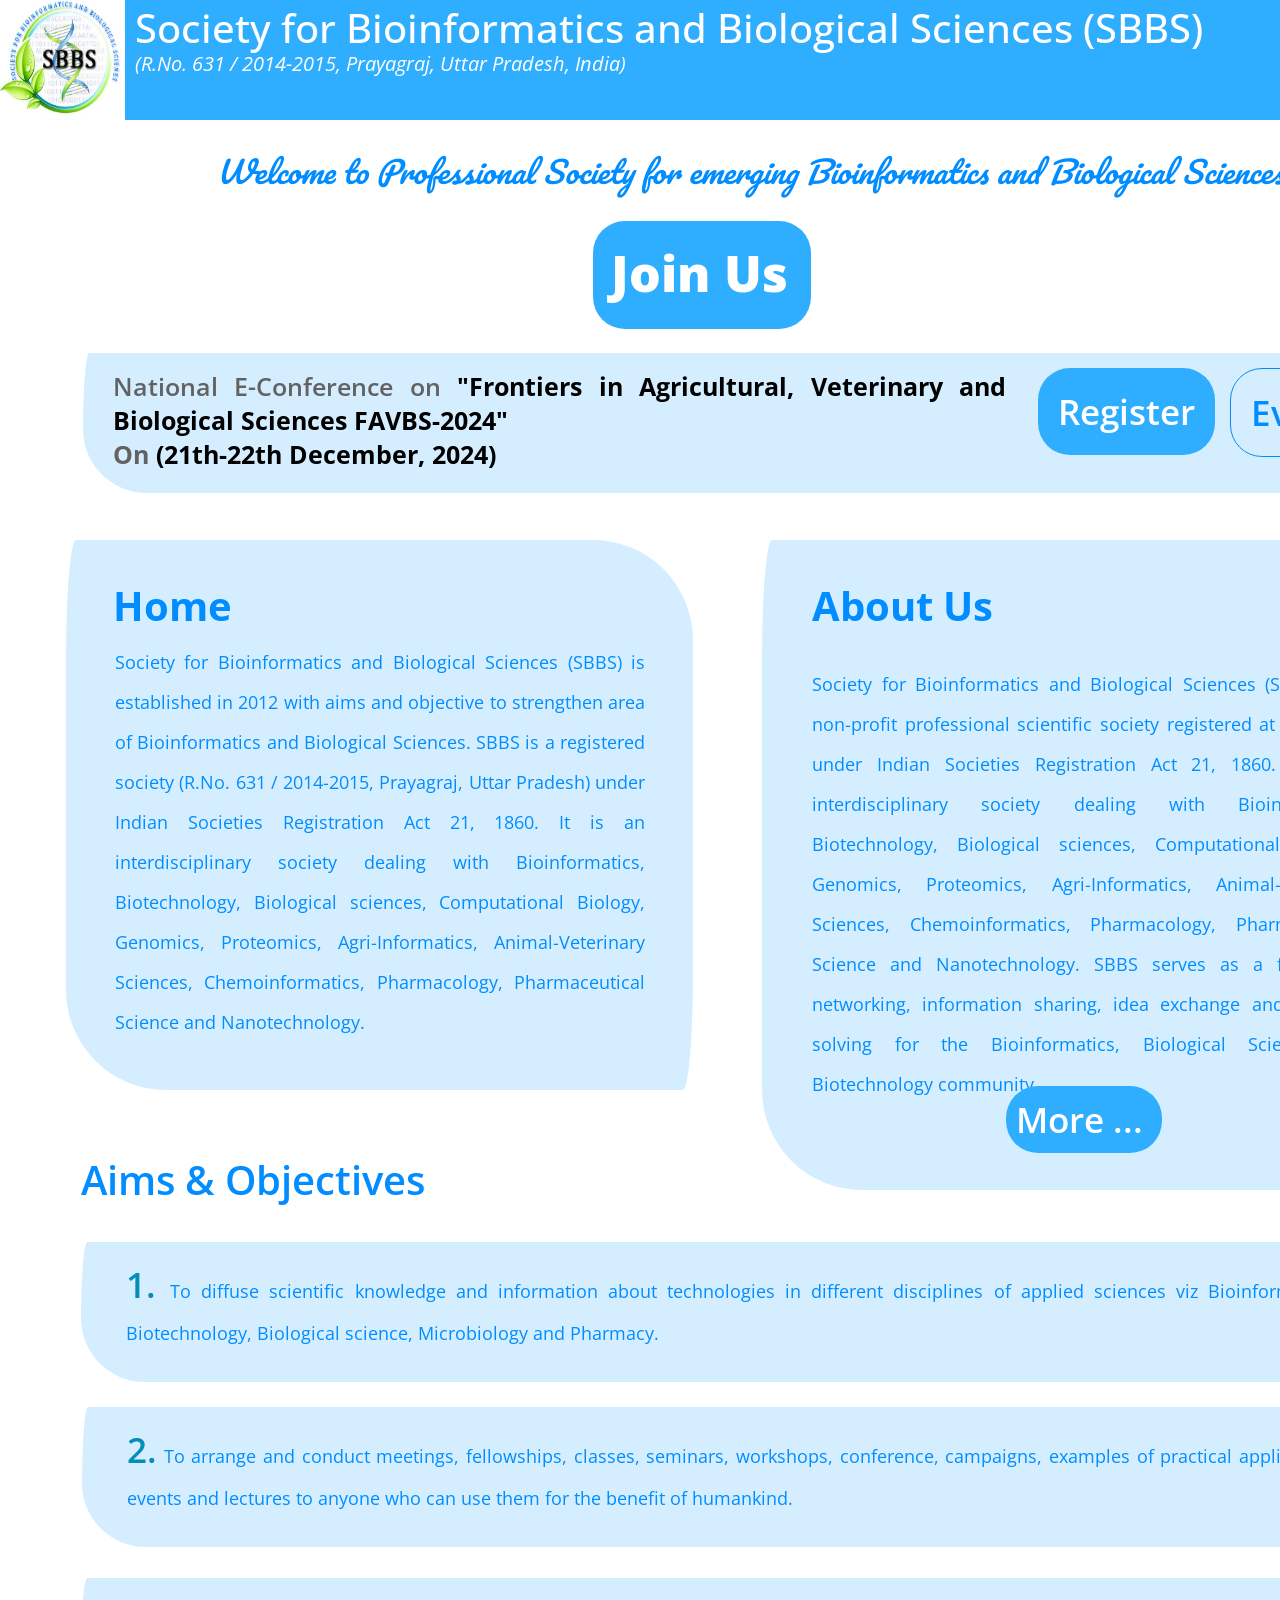
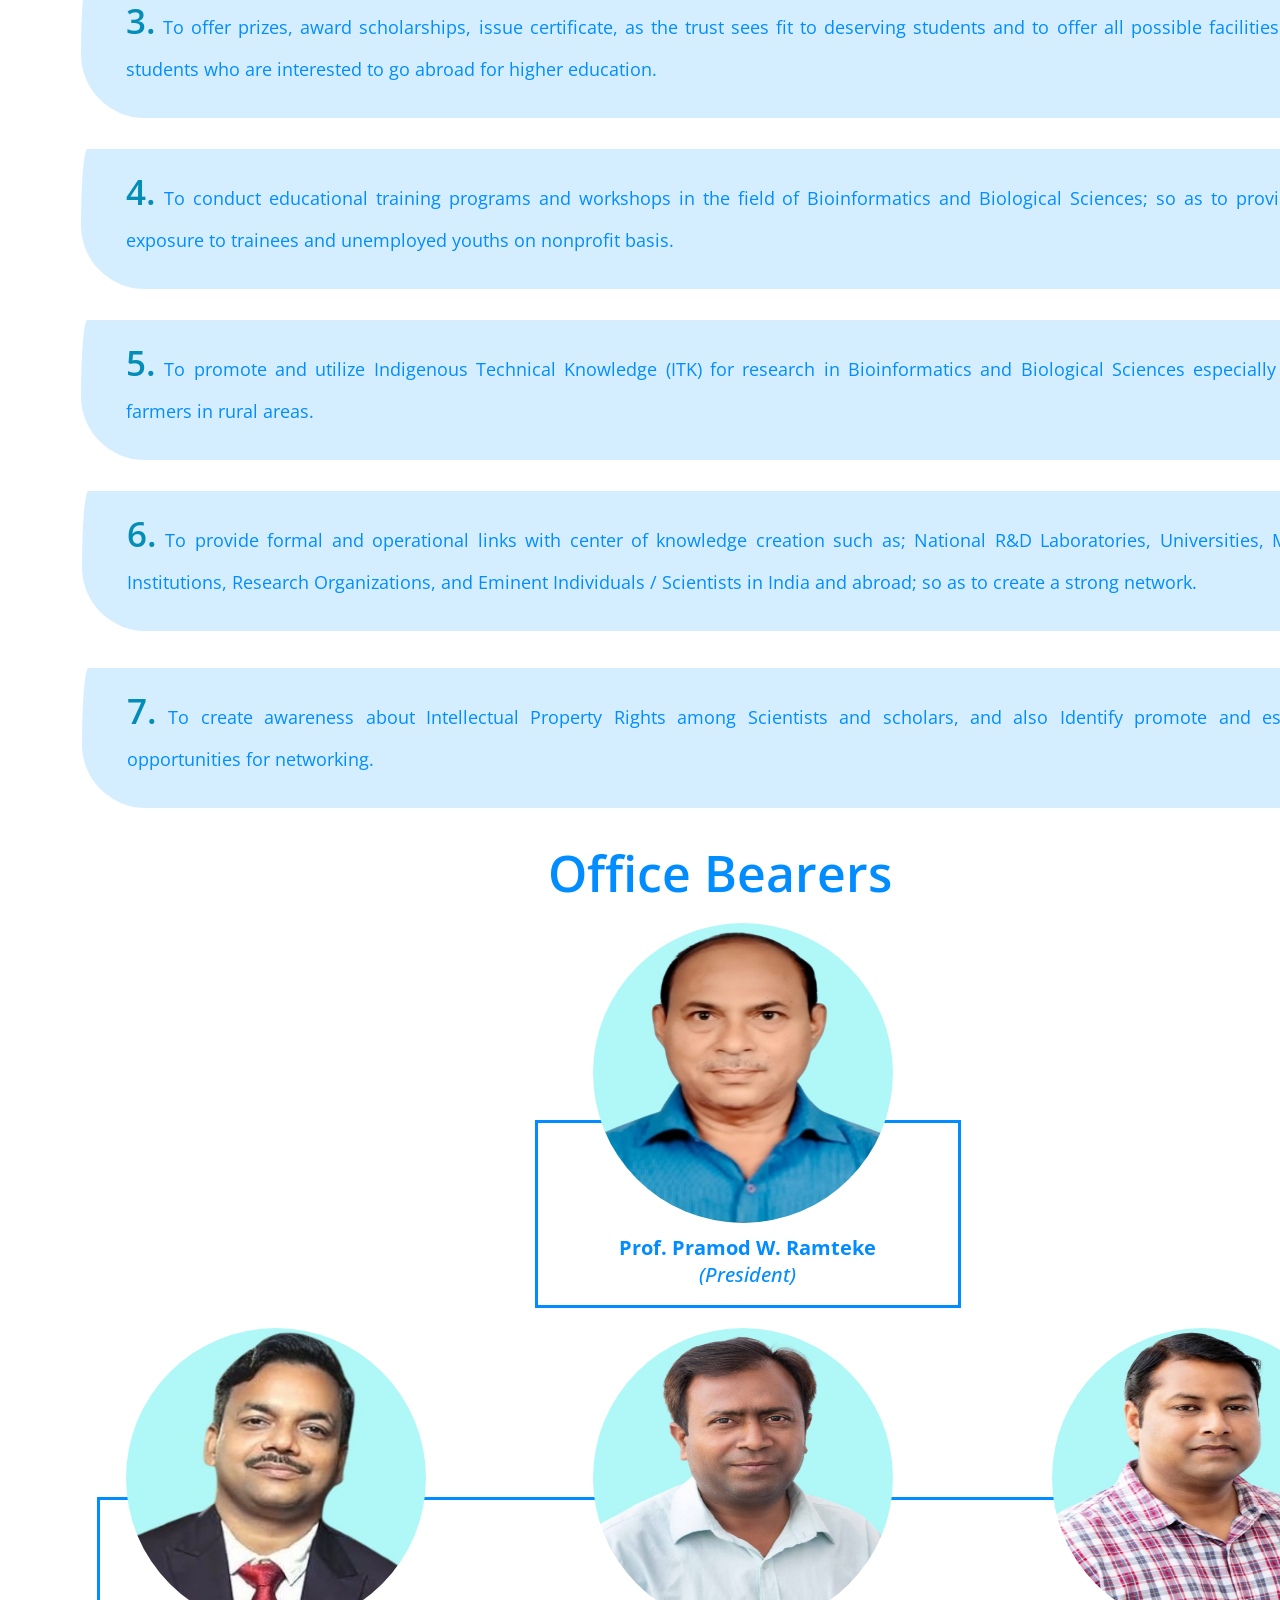
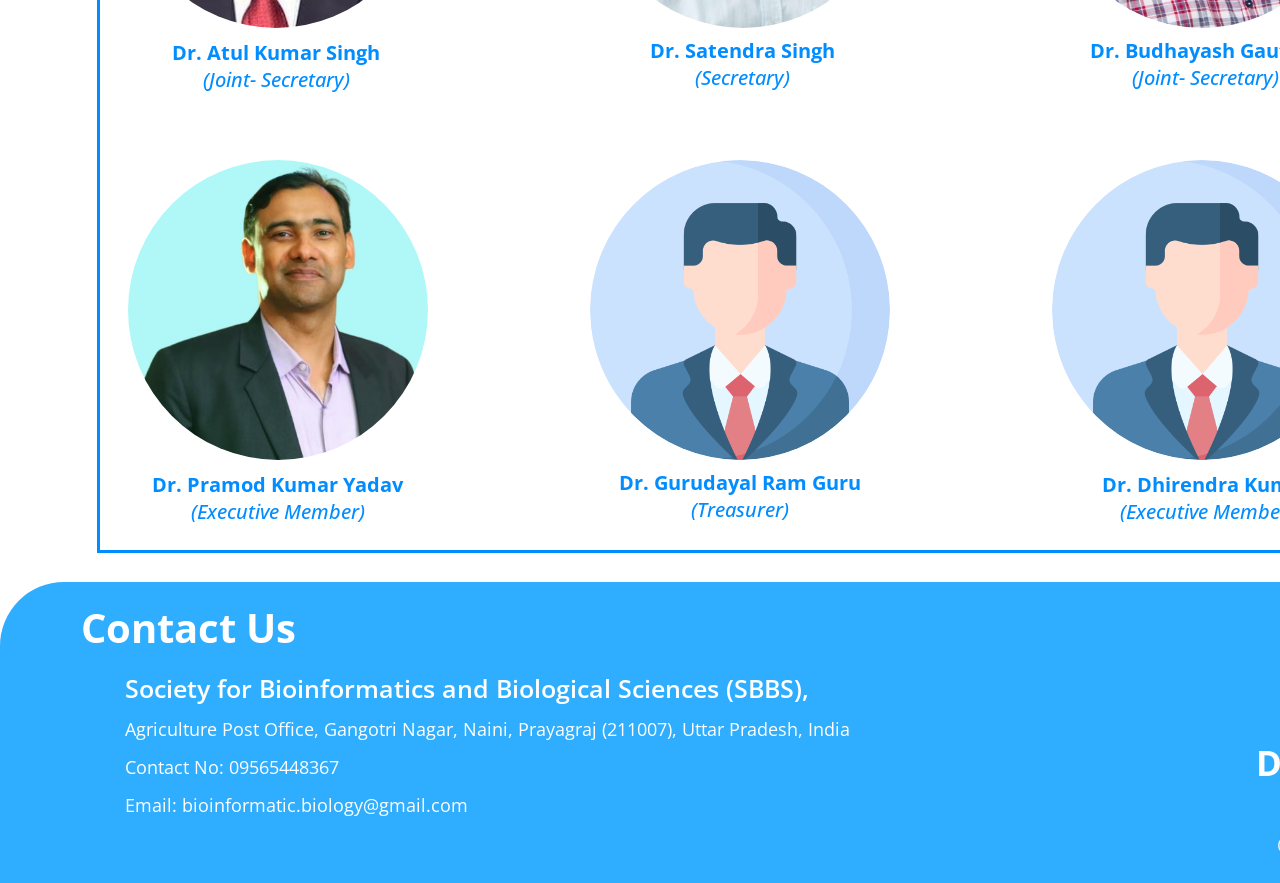
==== commit 3feaa133: "upd 1" ====
--- a/index.html
+++ b/index.html
@@ -5,7 +5,7 @@
   <meta charset="utf-8">
   <title>SBBS Home</title>
   <meta name="generator" content="Google Web Designer 16.1.0.0530">
-
+  <link rel="icon" href="img/logo-img.jpg">
   <link rel="stylesheet" href="css/index.css">
   <link rel="stylesheet" href="css/common.css">
   <link href="https://fonts.googleapis.com/css?family=Roboto:100,100italic,300,300italic,regular,italic,500,500italic,700,700italic,900,900italic|Open+Sans:300,regular,500,600,700,800,300italic,italic,500italic,600italic,700italic,800italic|Pacifico:regular|Dancing+Script:regular,500,600,700" rel="stylesheet" type="text/css">
@@ -25,9 +25,9 @@
   <p class="gwd-p-1isa"><span class="gwd-span-1ntc">Society for Bioinformatics and Biological Sciences (SBBS) is established in 2012 with aims and objective to strengthen area of Bioinformatics and Biological Sciences. SBBS is a registered society (R.No. 631 / 2014-2015, Prayagraj, Uttar Pradesh) under Indian Societies Registration Act 21, 1860. It is an interdisciplinary society dealing with Bioinformatics, Biotechnology, Biological sciences, Computational Biology, Genomics, Proteomics, Agri-Informatics, Animal-Veterinary Sciences, Chemoinformatics, Pharmacology, Pharmaceutical Science and Nanotechnology.&nbsp;</span><br></p><span class="gwd-span-1si3">Welcome to Professional Society for emerging Bioinformatics and Biological Sciences&nbsp;</span>
   <div class="about-pane"></div>
   <p class="gwd-p-1c2z">About Us</p>
-  <p class="gwd-p-tj3d"><span class="gwd-span-wfg0">Society for Bioinformatics and Biological Sciences (SBBS), is a non-profit professional scientific society registered at Prayagraj, under Indian Societies Registration Act 21, 1860. It is an interdisciplinary society dealing with Bioinformatics, Biotechnology, Biological sciences, Computational Biology, Genomics, Proteomics, Agri-Informatics, Animal-Veterinary Sciences, Chemoinformatics, Pharmacology, Pharmaceutical Science and Nanotechnology. SBBS serves as a forum for networking, information sharing, idea exchange and problem solving for the Bioinformatics, Biological Science and Biotechnology community.</span><br></p><span class="joinus-link"><span class="gwd-span-1cz4"><a href="membership.html">Join Us</a></span><br></span><span class="gwd-span-5c3a"><a href="abutUs.html">More ...&nbsp;</a></span>
+  <p class="gwd-p-tj3d"><span class="gwd-span-wfg0">Society for Bioinformatics and Biological Sciences (SBBS), is a non-profit professional scientific society registered at Prayagraj, under Indian Societies Registration Act 21, 1860. It is an interdisciplinary society dealing with Bioinformatics, Biotechnology, Biological sciences, Computational Biology, Genomics, Proteomics, Agri-Informatics, Animal-Veterinary Sciences, Chemoinformatics, Pharmacology, Pharmaceutical Science and Nanotechnology. SBBS serves as a forum for networking, information sharing, idea exchange and problem solving for the Bioinformatics, Biological Science and Biotechnology community.</span><br></p><span class="joinus-link"><span class="gwd-span-1cz4"><a href="membership.html" style="color: white;">Join Us</a></span><br></span><span class="gwd-span-5c3a"><a href="abutUs.html" style="color: white;">More ...&nbsp;</a></span>
   <span class="gwd-span-1vyw">Aims &amp; Objectives</span>
-  <span class="gwd-span-2s5o">Governing body</span>
+  <span class="gwd-span-2s5o">Office Bearers</span>
   <div class="gwd-div-1xb0 new-event-pane"></div>
   <div class="gwd-div-c5d1 new-event-pane"></div><span class="gwd-span-1vqm"><span class="gwd-span-196a">1.	</span><span class="gwd-span-11at">To diffuse scientific knowledge and information about technologies in different disciplines of applied sciences viz Bioinformatics, Biotechnology, Biological science, Microbiology and Pharmacy.</span></span>
   <div class="aim-box2 gwd-div-1a49 new-event-pane"></div><span class="gwd-span-1bid"><span class="gwd-span-196a">2.<span class="gwd-span-1m1s">&nbsp;To arrange and conduct meetings, fellowships, classes, seminars, workshops, conference, campaigns, examples of practical application, events and lectures to anyone who can use them for the benefit of humankind.</span></span>
@@ -42,14 +42,14 @@
   </span>
   <div class="aim-box2 gwd-div-2hvl new-event-pane"></div><span class="gwd-span-1xkf"><span class="gwd-span-196a">3.<span class="gwd-span-1m1s">&nbsp;To offer prizes, award scholarships, issue certificate, as the trust sees fit to deserving students and to offer all possible facilities to the students who are interested to go abroad for higher education.</span></span>
   </span>
-  <span class="conference-title-span">National E-Conference on <span style="color: black;"><b>"Frontiers in Agricultural, Veterinary and Biological Sciences FAVBS-2024"<b></span></br>On <span style="color: black;">(21th-22th December, 2024)</span></span><span class="register-link"><a href="FAVBS-2024.html">Register</a></span><span class="notice-link"><a class="transp-link" href="Events.html">Events</a></span>
-  <img src="img/ico/profile.png" class="govern-img govern-img-in gwd-img-12nx">
-  <img src="img/ico/profile.png" class="govern-img govern-img-in gwd-img-19ng">
-  <img src="img/ico/profile.png" class="govern-img govern-img-in gwd-img-pu6v">
-  <img src="img/ico/profile.png" class="govern-img govern-img-in gwd-img-1oe9">
-  <img src="img/ico/profile.png" class="govern-img govern-img-in gwd-img-1451">
-  <img src="img/ico/profile.png" class="govern-img govern-img-in gwd-img-fpew">
-  <img src="img/ico/profile.png" class="govern-img govern-img-in gwd-img-xbfo"><span class="gwd-span-jq2x">Prof. Pramod W. Ramteke<br><span class="gwd-span-awxr">(President)</span></span><span class="gwd-span-p6f0"><span class="gwd-span-awxr"><span class="gwd-span-uxm4">Dr. Gurudayal Ram Guru<br></span>(Treasurer)</span>
+  <span class="conference-title-span">National E-Conference on <span style="color: black;"><b>"Frontiers in Agricultural, Veterinary and Biological Sciences FAVBS-2024"<b></span></br>On <span style="color: black;">(21th-22th December, 2024)</span></span><span class="register-link"><a href="FAVBS-2024.html" style="color: white;">Register</a></span><span class="notice-link"><a class="transp-link" href="Events.html">Events</a></span>
+  <img src="img/ico/RamtekeSir.jpeg" class="govern-img govern-img-in gwd-img-12nx" style="border-radius: 50%;">
+  <img src="img/ico/profile.png" class="govern-img govern-img-in gwd-img-19ng" style="border-radius: 50%;">
+  <img src="img/ico/yadavSir.jpeg" class="govern-img govern-img-in gwd-img-pu6v" style="border-radius: 50%;">
+  <img src="img/ico/atulSir.jpeg" class="govern-img govern-img-in gwd-img-1oe9" style="border-radius: 50%;">
+  <img src="img/ico/gautamSir.jpeg" class="govern-img govern-img-in gwd-img-1451" style="border-radius: 50%;">
+  <img src="img/ico/profile.png" class="govern-img govern-img-in gwd-img-fpew" style="border-radius: 50%;">
+  <img src="img/ico/satendarSir.jpeg" class="govern-img govern-img-in gwd-img-xbfo" style="border-radius: 50%;"><span class="gwd-span-jq2x">Prof. Pramod W. Ramteke<br><span class="gwd-span-awxr">(President)</span></span><span class="gwd-span-p6f0"><span class="gwd-span-awxr"><span class="gwd-span-uxm4">Dr. Gurudayal Ram Guru<br></span>(Treasurer)</span>
   </span><span class="gwd-span-al7j"><span class="gwd-span-awxr"><span class="gwd-span-3aus">Dr. Satendra Singh<br></span>(Secretary)</span>
   </span><span class="gwd-span-xsb3"><span class="gwd-span-awxr"><span class="gwd-span-tq85">Dr. Dhirendra Kumar<br></span>(Executive Member)</span>
   </span><span class="gwd-span-p5j6"><span class="gwd-span-awxr"><span class="gwd-span-1sg8">Dr. Pramod Kumar Yadav<br></span>(Executive Member)</span>
@@ -60,10 +60,10 @@
   <div class="footer-tab"></div><span class="gwd-span-1sb5">Contact Us</span><span class="gwd-span-1dm2"><span class="gwd-span-l0jf"><span class="gwd-span-115w"><span class="gwd-span-fhn2">Society for Bioinformatics and Biological Sciences (SBBS),</span><br>
   </span><span class="gwd-span-1utu">Agriculture Post Office, Gangotri Nagar, Naini, Prayagraj (211007), Uttar Pradesh, India<br>
 Contact No:  09565448367<br>
-Email: <a href="mailto:bioinformatic.biology@gmail.com">bioinformatic.biology@gmail.com</a></span></span><br>
+Email: <a href="mailto:bioinformatic.biology@gmail.com" style="color: white;">bioinformatic.biology@gmail.com</a></span></span><br>
   </span>
   <!-- footer ends -->
   <div class="gwd-div-1jhb"></div>
   <div class="gwd-div-1e34"></div> 
-  <span class="gwd-span-1wzp">Developed By</span><span class="gwd-span-1y1x"><span class="gwd-span-15j2">Aniket Yadav<br></span><span class="gwd-span-1j77">Sharad Kumar Jaiswal</span><br></span>
+  <span class="gwd-span-1wzp">Developed By</span><span class="gwd-span-1y1x"><span class="gwd-span-15j2"><a href="https://www.linkedin.com/in/aniket-yadav-085902231/" style="color: white;">@Aniket Yadav</a><br></span><span class="gwd-span-1j77"><a href="https://www.linkedin.com/in/sharad-kumar-jaiswal-547673132/" style="color: white;">@Sharad Kumar Jaiswal</a></span><br></span>
 </body>
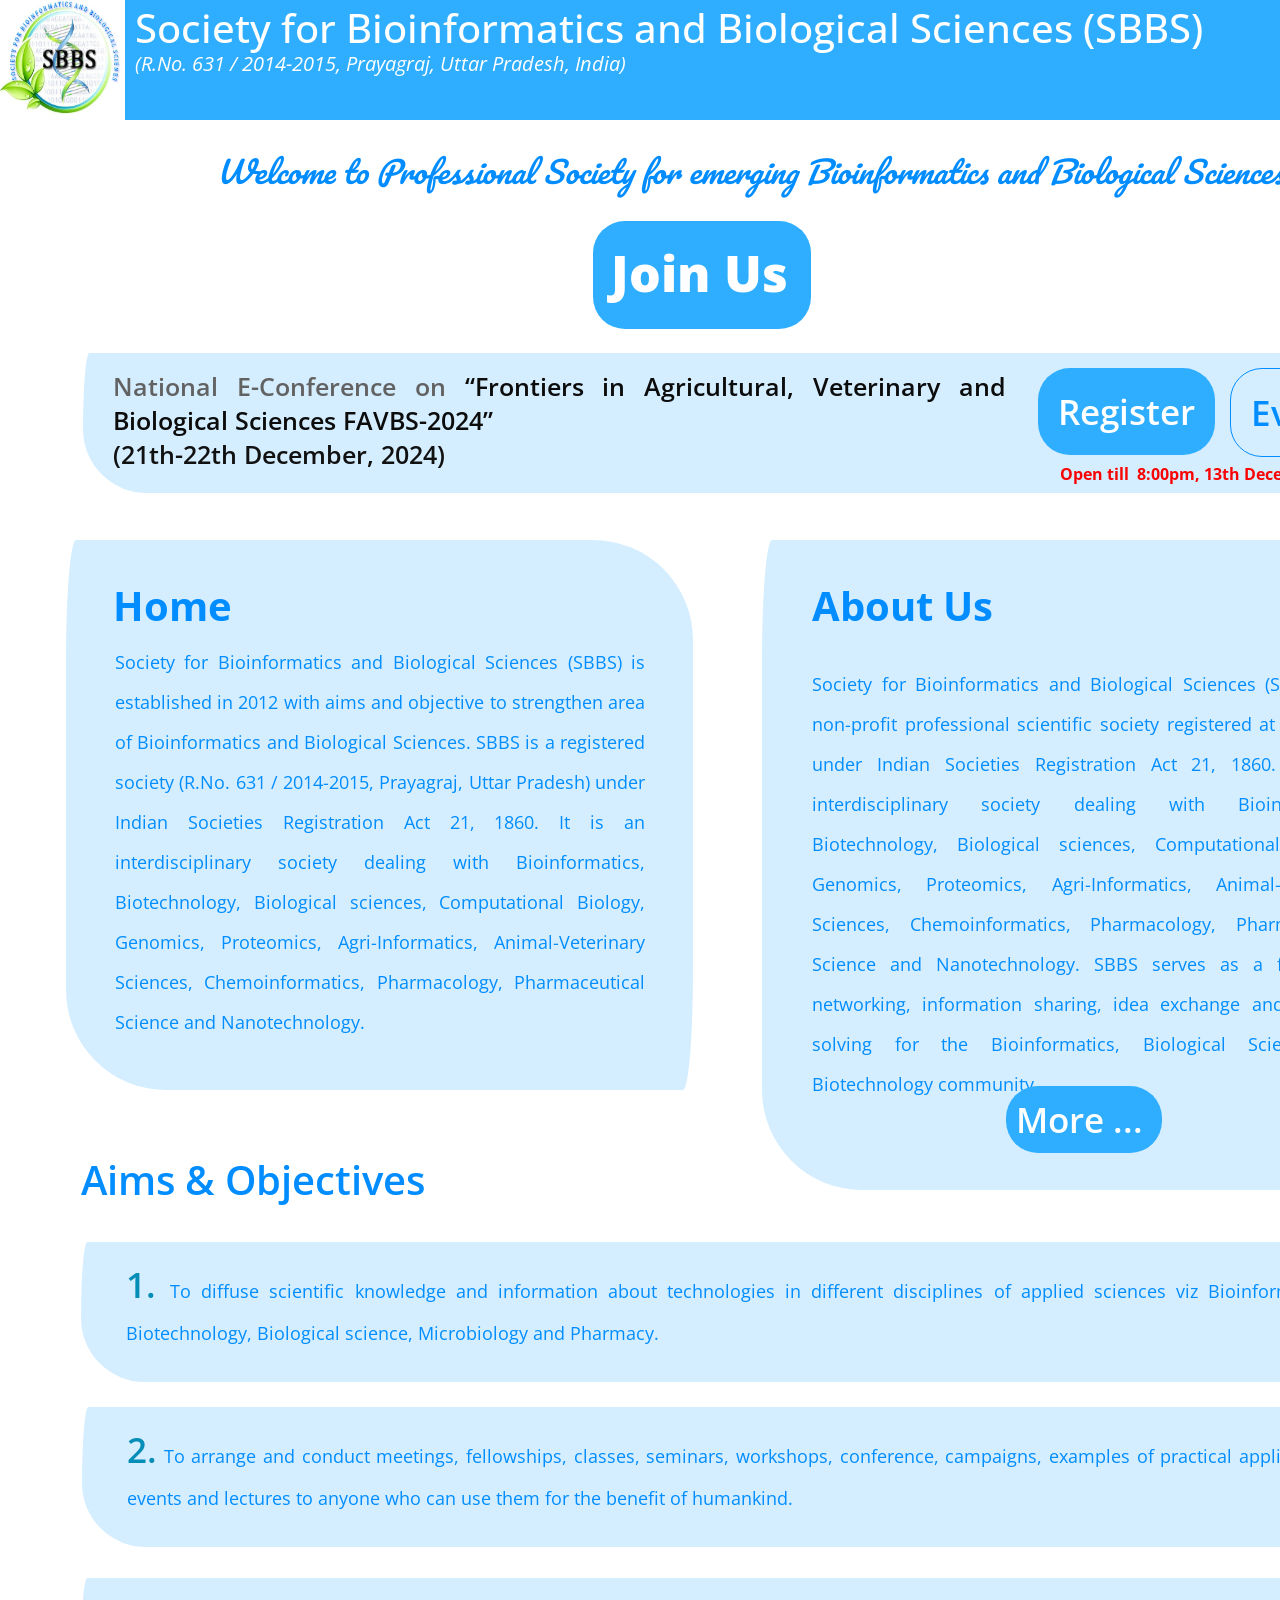
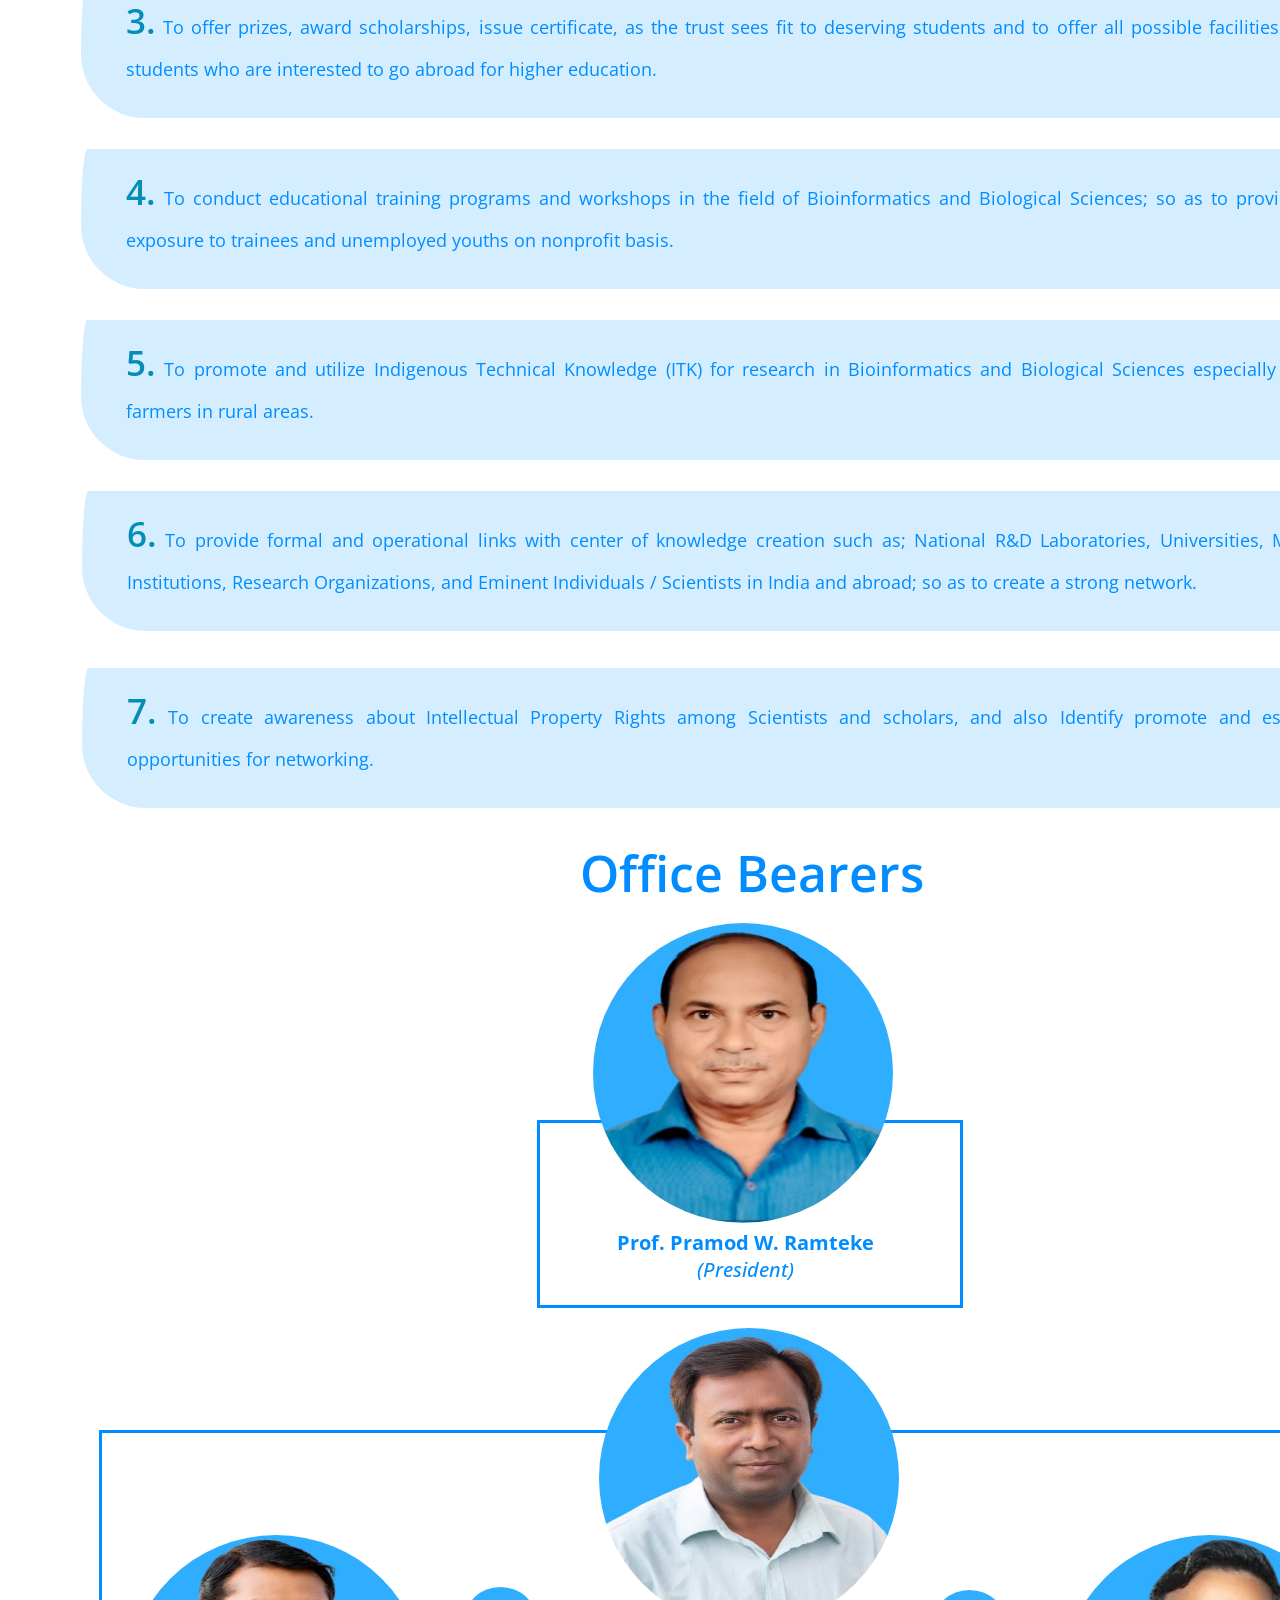
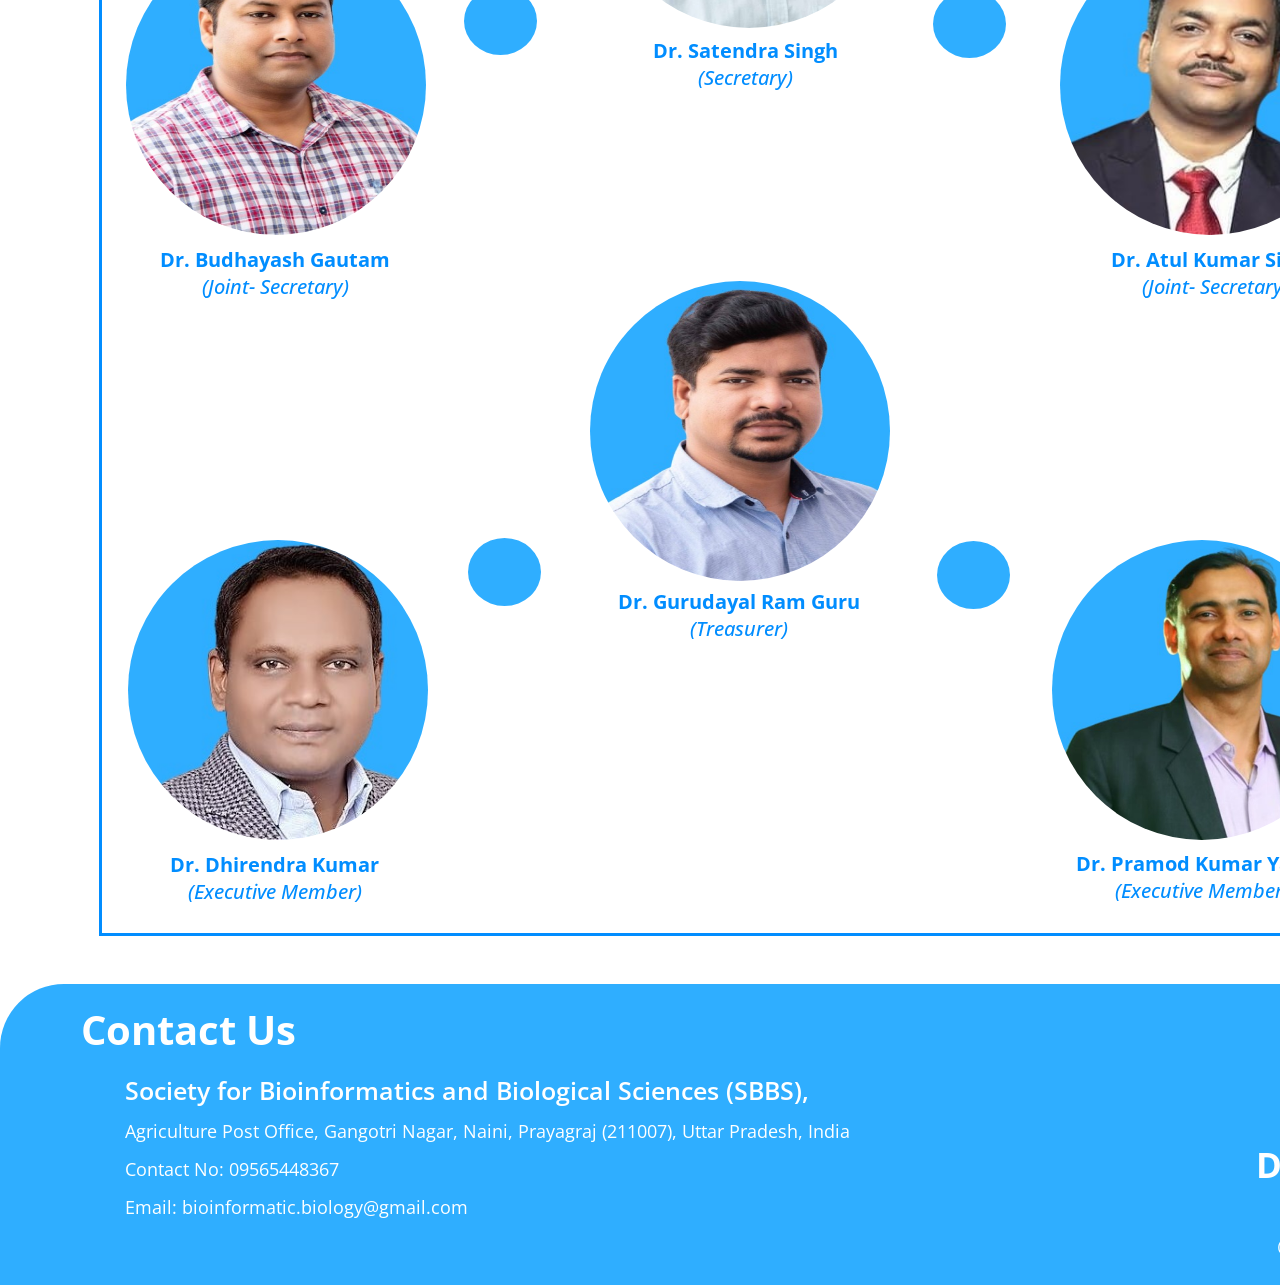
==== commit 31e9b10f: "upd 1.rn3j3r" ====
--- a/index.html
+++ b/index.html
@@ -3,29 +3,1481 @@
 
 <head>
   <meta charset="utf-8">
-  <title>SBBS Home</title>
+  <title>SBBS - Home</title>
   <meta name="generator" content="Google Web Designer 16.1.0.0530">
+  <style id="gwd-text-style">
+    p {
+      margin: 0px;
+    }
+    h1 {
+      margin: 0px;
+    }
+    h2 {
+      margin: 0px;
+    }
+    h3 {
+      margin: 0px;
+    }
+    a {
+      text-decoration: none;
+      color: rgb(255, 255, 255);
+    }
+  </style>
+  <style>
+    html, body {
+      width: 100%;
+      height: 100%;
+      margin: 0px;
+    }
+    body {
+      background-color: transparent;
+      transform: perspective(1400px) matrix3d(1, 0, 0, 0, 0, 1, 0, 0, 0, 0, 1, 0, 0, 0, 0, 1);
+      transform-style: preserve-3d;
+      overflow-y: scroll;
+    }
+    body * {
+      transform-style: preserve-3d;
+    }
+    .top-div {
+      position: absolute;
+      background-image: none;
+      display: flex;
+      background-color: rgb(47, 174, 255);
+      left: 0px;
+      top: 0px;
+      height: 120px;
+      width: 1515px;
+    }
+    .title-txt {
+      position: absolute;
+      font-family: "Open Sans";
+      left: 135px;
+      top: 0px;
+      width: max-content;
+    }
+    .gwd-span-bqkw {
+      font-size: 40px;
+      color: rgb(255, 255, 255);
+      font-family: "Open Sans";
+      font-weight: 500;
+    }
+    .logo-img {
+      height: 120px;
+      width: 125px;
+    }
+    .gwd-img-bhdg {
+      position: absolute;
+      left: 0px;
+      top: 0px;
+    }
+    .subtitle-txt {
+      position: absolute;
+      font-family: "Open Sans";
+      font-style: italic;
+      font-size: 20px;
+      color: rgb(255, 255, 255);
+      left: 135px;
+      top: 50px;
+    }
+    .home-pane {
+      position: absolute;
+      width: 627px;
+      background-image: none;
+      background-color: rgb(213, 238, 255);
+      border-radius: 10px 100px / 120px 100px;
+      height: 550px;
+      top: 540px;
+      left: 66px;
+    }
+    .gwd-p-1isa {
+      position: absolute;
+      font-family: "Open Sans";
+      font-size: 40px;
+      font-weight: bold;
+      color: rgb(1, 141, 255);
+      width: 530px;
+      text-align: justify;
+      height: 548px;
+      left: 115px;
+      line-height: 40px;
+      top: 634px;
+    }
+    .gwd-span-1ntc {
+      font-size: 18px;
+      font-family: "Open Sans";
+      color: rgb(1, 141, 255);
+      line-height: 0px;
+      font-weight: normal;
+    }
+    .gwd-span-1si3 {
+      position: absolute;
+      text-align: justify;
+      color: rgb(1, 141, 255);
+      font-style: italic;
+      font-weight: normal;
+      font-family: Pacifico;
+      font-size: 30px;
+      top: 145px;
+      left: 216px;
+      width: max-content;
+    }
+    .query-input-field {
+      position: absolute;
+      width: 100px;
+      height: 20px;
+      left: 349px;
+      top: 317px;
+    }
+    .about-pane {
+      position: absolute;
+      width: 653px;
+      background-image: none;
+      background-color: rgb(213, 238, 255);
+      border-radius: 10px 100px / 120px 100px;
+      height: 650px;
+      top: 540px;
+      left: 762px;
+    }
+    .gwd-p-1r3f {
+      position: absolute;
+      font-family: "Open Sans";
+      font-weight: bold;
+      font-size: 40px;
+      color: rgb(1, 141, 255);
+      top: 578px;
+      left: 113px;
+    }
+    .gwd-p-1c2z {
+      position: absolute;
+      font-family: "Open Sans";
+      font-size: 40px;
+      font-weight: bold;
+      color: rgb(1, 141, 255);
+      left: 812px;
+      top: 578px;
+      width: 348px;
+      height: 54px;
+    }
+    .gwd-p-tj3d {
+      position: absolute;
+      font-family: "Open Sans";
+      font-size: 40px;
+      font-weight: bold;
+      color: rgb(1, 141, 255);
+      text-align: justify;
+      width: 555px;
+      height: 490px;
+      line-height: 40px;
+      top: 656px;
+      left: 812px;
+    }
+    .gwd-span-wfg0 {
+      font-size: 18px;
+      font-family: "Open Sans";
+      color: rgb(1, 141, 255);
+      font-weight: normal;
+      line-height: 0px;
+    }
+    .joinus-link {
+      position: absolute;
+      font-family: "Open Sans";
+      font-size: 18px;
+      text-align: justify;
+      height: 72px;
+      width: 182px;
+      background-image: none;
+      background-color: rgb(47, 174, 255);
+      border-image-source: none;
+      border-image-repeat: stretch;
+      border-color: rgb(1, 141, 255);
+      padding: 18px;
+      border-radius: 32px;
+      left: 593px;
+      top: 221px;
+      text-decoration: none;
+      color: rgb(255, 255, 255);
+    }
+    .gwd-span-1cz4 {
+      font-family: "Open Sans";
+      font-weight: 800;
+      font-size: 50px;
+      color: rgb(255, 255, 255);
+    }
+    .gwd-span-5c3a {
+      position: absolute;
+      font-family: "Open Sans";
+      text-align: justify;
+      font-weight: 600;
+      border-image-source: none;
+      border-image-width: 1;
+      width: max-content;
+      border-image-outset: 0;
+      border-image-repeat: stretch;
+      border-color: rgb(248, 249, 252);
+      background-image: none;
+      background-color: rgb(47, 174, 255);
+      color: rgb(255, 255, 255);
+      font-size: 35px;
+      border-radius: 32px;
+      padding: 10px;
+      left: 1006px;
+      top: 1086px;
+    }
+    .gwd-span-1vyw {
+      position: absolute;
+      font-family: "Open Sans";
+      font-weight: 600;
+      text-align: justify;
+      transform-origin: 50% 50% 0px;
+      color: rgb(1, 141, 255);
+      height: 53px;
+      width: 442px;
+      font-size: 40px;
+      top: 1152px;
+      left: 81px;
+    }
+    .new-event-pane {
+      position: absolute;
+      left: 62px;
+      top: 1195.2px;
+      width: 1322px;
+      background-color: rgb(213, 238, 255);
+      border-radius: 10px 100px / 120px 100px;
+      height: 140px;
+    }
+    .gwd-span-1vqm {
+      position: absolute;
+      font-family: "Open Sans";
+      font-size: 35px;
+      font-weight: 600;
+      text-align: justify;
+      color: rgb(255, 255, 255);
+      width: 1211px;
+      height: 96px;
+      line-height: 35px;
+      top: 1267px;
+      left: 126px;
+    }
+    .gwd-span-11at {
+      font-weight: normal;
+      font-size: 18px;
+      color: rgb(1, 141, 255);
+    }
+    .gwd-span-196a {
+      color: rgb(4, 141, 182);
+    }
+    .gwd-span-1bid {
+      position: absolute;
+      font-family: "Open Sans";
+      font-size: 35px;
+      font-weight: 600;
+      text-align: justify;
+      color: rgb(255, 255, 255);
+      width: 1211px;
+      height: 96px;
+      line-height: 35px;
+      top: 1432px;
+      left: 127px;
+    }
+    .aim-box2 {
+      left: 63px;
+      top: 1360px;
+    }
+    .gwd-span-1m1s {
+      color: rgb(1, 141, 255);
+      font-size: 18px;
+      font-weight: 400;
+    }
+    .gwd-div-1xb0 {
+      top: 1242px;
+      left: 81px;
+    }
+    .gwd-span-1xkf {
+      position: absolute;
+      font-family: "Open Sans";
+      font-size: 35px;
+      font-weight: 600;
+      text-align: justify;
+      color: rgb(255, 255, 255);
+      width: 1211px;
+      height: 96px;
+      line-height: 35px;
+      top: 1603px;
+      left: 126px;
+    }
+    .gwd-div-2hvl {
+      top: 1578px;
+      left: 81px;
+    }
+    .gwd-span-1w0t {
+      position: absolute;
+      font-family: "Open Sans";
+      font-size: 35px;
+      font-weight: 600;
+      text-align: justify;
+      color: rgb(255, 255, 255);
+      width: 1211px;
+      height: 96px;
+      line-height: 35px;
+      top: 1774px;
+      left: 126px;
+    }
+    .gwd-div-1ei7 {
+      top: 1749px;
+      left: 81px;
+    }
+    .gwd-span-vlhl {
+      position: absolute;
+      font-family: "Open Sans";
+      font-size: 35px;
+      font-weight: 600;
+      text-align: justify;
+      color: rgb(255, 255, 255);
+      width: 1211px;
+      height: 96px;
+      line-height: 35px;
+      top: 1945px;
+      left: 126px;
+    }
+    .gwd-div-1dzn {
+      top: 1920px;
+      left: 81px;
+    }
+    .gwd-div-vrc6 {
+      top: 2091px;
+      left: 82px;
+    }
+    .gwd-span-1oo3 {
+      position: absolute;
+      font-family: "Open Sans";
+      font-size: 35px;
+      font-weight: 600;
+      text-align: justify;
+      color: rgb(255, 255, 255);
+      width: 1211px;
+      height: 96px;
+      line-height: 35px;
+      top: 2116px;
+      left: 127px;
+    }
+    .gwd-div-1wg1 {
+      top: 2268px;
+      left: 82px;
+    }
+    .gwd-span-n1nv {
+      position: absolute;
+      font-family: "Open Sans";
+      font-size: 35px;
+      font-weight: 600;
+      text-align: justify;
+      color: rgb(255, 255, 255);
+      width: 1211px;
+      height: 96px;
+      line-height: 35px;
+      top: 2293px;
+      left: 127px;
+    }
+    .gwd-div-c5d1 {
+      top: 353px;
+      left: 83px;
+    }
+    .gwd-div-1a49 {
+      top: 1407px;
+      left: 82px;
+    }
+    .conference-title-span {
+      position: absolute;
+      font-family: "Open Sans";
+      font-weight: 600;
+      text-align: justify;
+      background-image: none;
+      background-color: transparent;
+      color: rgb(98, 98, 98);
+      font-size: 25px;
+      transform-origin: 50% 50% 0px;
+      left: 113px;
+      top: 369px;
+      width: 893px;
+      height: 108px;
+    }
+    .register-link {
+      position: absolute;
+      font-family: "Open Sans";
+      font-size: 35px;
+      font-weight: 600;
+      text-align: justify;
+      color: rgb(255, 255, 255);
+      padding: 20px;
+      border-radius: 32px;
+      background-color: rgb(47, 174, 255);
+      left: 1038px;
+      top: 368px;
+    }
+    .notice-link {
+      position: absolute;
+      font-family: "Open Sans";
+      font-size: 35px;
+      font-weight: 600;
+      text-align: justify;
+      color: rgb(1, 141, 255);
+      border-radius: 32px;
+      padding: 20px;
+      border: 1.5px solid rgb(1, 141, 255);
+      left: 1230px;
+      top: 368px;
+    }
+    .gwd-span-2s5o {
+      position: absolute;
+      font-family: "Open Sans";
+      font-weight: 600;
+      transform-origin: 50% 50% 0px;
+      color: rgb(1, 141, 255);
+      font-size: 50px;
+      text-align: center;
+      top: 2439px;
+      width: 477px;
+      height: 68px;
+      left: 513px;
+    }
+    .govern-img-in {
+      width: 300px;
+      height: 300px;
+    }
+    .govern-img {
+      position: absolute;
+      left: 548px;
+      top: 2523px;
+      z-index: 1;
+    }
+    .gwd-img-xbfo {
+      top: 2928px;
+      z-index: 1;
+      left: 599px;
+    }
+    .gwd-img-fpew {
+      left: 590px;
+      top: 3481px;
+    }
+    .gwd-img-1451 {
+      z-index: 1;
+      left: 1060px;
+      top: 3135px;
+    }
+    .gwd-img-1oe9 {
+      z-index: 1;
+      left: 126px;
+      top: 3135px;
+    }
+    .gwd-img-pu6v {
+      left: 128px;
+      top: 3740px;
+    }
+    .gwd-img-19ng {
+      left: 1052px;
+      top: 3740px;
+    }
+    .president-title {
+      position: absolute;
+      left: 488px;
+      top: 2715.6px;
+      width: 420px;
+      height: 220.8px;
+      background-color: rgb(213, 238, 255);
+    }
+    .gwd-span-jq2x {
+      position: absolute;
+      font-family: "Open Sans";
+      font-size: 20px;
+      color: rgb(1, 141, 255);
+      font-weight: bold;
+      text-align: center;
+      width: 313px;
+      height: 54px;
+      left: 589px;
+      top: 2829px;
+    }
+    .gwd-span-awxr {
+      font-weight: 500;
+      font-style: italic;
+    }
+    .gwd-span-p6f0 {
+      position: absolute;
+      font-family: "Open Sans";
+      font-size: 20px;
+      color: rgb(1, 141, 255);
+      font-weight: bold;
+      text-align: center;
+      width: 300px;
+      height: 54px;
+      left: 589px;
+      top: 3788px;
+    }
+    .gwd-span-1maw {
+      position: absolute;
+      font-family: "Open Sans";
+      font-size: 20px;
+      color: rgb(1, 141, 255);
+      font-weight: bold;
+      text-align: center;
+      width: max-content;
+      left: 1111px;
+      top: 3446px;
+    }
+    .gwd-span-al7j {
+      position: absolute;
+      font-family: "Open Sans";
+      font-size: 20px;
+      color: rgb(1, 141, 255);
+      font-weight: bold;
+      text-align: center;
+      width: max-content;
+      top: 3237px;
+      left: 653px;
+    }
+    .gwd-span-1g59 {
+      position: absolute;
+      font-family: "Open Sans";
+      font-size: 20px;
+      color: rgb(1, 141, 255);
+      font-weight: bold;
+      text-align: center;
+      width: max-content;
+      top: 3446px;
+      left: 160px;
+    }
+    .gwd-span-p5j6 {
+      position: absolute;
+      font-family: "Open Sans";
+      font-size: 20px;
+      width: max-content;
+      color: rgb(1, 141, 255);
+      font-weight: bold;
+      text-align: center;
+      top: 4051px;
+      left: 170px;
+    }
+    .gwd-span-xsb3 {
+      position: absolute;
+      font-family: "Open Sans";
+      font-size: 20px;
+      color: rgb(1, 141, 255);
+      font-weight: bold;
+      text-align: center;
+      width: max-content;
+      left: 1076px;
+      top: 4050px;
+    }
+    .gwd-span-3aus {
+      font-style: normal;
+      font-weight: 700;
+    }
+    .gwd-span-uxm4 {
+      font-style: normal;
+      font-weight: 700;
+    }
+    .gwd-span-1usm {
+      font-style: normal;
+      font-weight: 700;
+    }
+    .gwd-span-6nk0 {
+      font-style: normal;
+      font-weight: 700;
+    }
+    .gwd-span-1sg8 {
+      font-style: normal;
+      font-weight: 700;
+    }
+    .gwd-span-tq85 {
+      font-style: normal;
+      font-weight: 700;
+    }
+    .transp-link {
+      color: rgb(1, 141, 255);
+    }
+    .footer-tab {
+      position: absolute;
+      background-color: rgb(47, 174, 255);
+      border-radius: 64px 64px 0px 0px;
+      height: 300.8px;
+      left: 0px;
+      width: 1515px;
+      top: 4184px;
+    }
+    .gwd-span-1sb5 {
+      position: absolute;
+      font-family: "Open Sans";
+      font-weight: bold;
+      text-align: justify;
+      color: rgb(255, 255, 255);
+      font-size: 40px;
+      left: 81px;
+      top: 4202px;
+    }
+    .gwd-span-1dm2 {
+      position: absolute;
+      font-family: "Open Sans";
+      font-size: 40px;
+      font-weight: bold;
+      text-align: justify;
+      color: rgb(255, 255, 255);
+      line-height: 30px;
+      left: 125px;
+      width: 750px;
+      height: 158px;
+      top: 4270px;
+    }
+    .gwd-span-l0jf {
+      font-size: 18px;
+      font-weight: 500;
+    }
+    .gwd-span-115w {
+      font-weight: 600;
+    }
+    .gwd-span-1utu {
+      font-weight: normal;
+    }
+    .gwd-span-fhn2 {
+      font-size: 25px;
+    }
+    .gwd-div-1jhb {
+      position: absolute;
+      width: 420px;
+      height: 182px;
+      z-index: 0;
+      border: 3px solid rgb(1, 141, 255);
+      left: 537px;
+      top: 2720px;
+    }
+    .gwd-div-1e34 {
+      position: absolute;
+      width: 1284px;
+      border: 3px solid rgb(1, 141, 255);
+      z-index: 0;
+      height: 1100px;
+      top: 3030px;
+      left: 99px;
+    }
+    .gwd-img-12nx {
+      left: 593px;
+    }
+    .gwd-span-1wzp {
+      position: absolute;
+      font-family: "Open Sans";
+      font-size: 35px;
+      font-weight: bold;
+      color: rgb(255, 255, 255);
+      width: 313px;
+      height: 48px;
+      text-align: right;
+      left: 1182px;
+      top: 4341px;
+    }
+    .gwd-span-1y1x {
+      position: absolute;
+      font-family: "Open Sans";
+      font-size: 35px;
+      font-weight: bold;
+      color: rgb(255, 255, 255);
+      width: 313px;
+      height: 96px;
+      line-height: 30px;
+      text-align: right;
+      left: 1182px;
+      top: 4389px;
+    }
+    .gwd-span-15j2 {
+      font-size: 20px;
+      font-family: "Open Sans";
+      color: rgb(255, 255, 255);
+      font-weight: normal;
+    }
+    .gwd-span-15iu {
+      font-weight: normal;
+      font-family: "Open Sans";
+      color: rgb(255, 255, 255);
+    }
+    .gwd-span-1j77 {
+      font-weight: normal;
+      font-family: "Open Sans";
+      color: rgb(255, 255, 255);
+      font-size: 20px;
+    }
+    .gwd-span-1cls {
+      color: rgb(12, 12, 12);
+    }
+    .gwd-span-1lf2 {
+      color: rgb(17, 17, 17);
+    }
+    .gwd-span-54qi {
+      position: absolute;
+      font-family: "Open Sans";
+      font-weight: bold;
+      color: rgb(248, 4, 4);
+      top: 463px;
+      font-size: 16px;
+      height: 22px;
+      left: 1038px;
+      width: 348px;
+      text-align: center;
+    }
+    .gwd-div-wqv3 {
+      position: absolute;
+      left: 464px;
+      top: 3186.8px;
+      width: 73px;
+      height: 68px;
+      background-color: rgb(47, 174, 255);
+      border-radius: 50%;
+    }
+    .gwd-div-bo41 {
+      position: absolute;
+      width: 73px;
+      height: 68px;
+      left: 933px;
+      top: 3190px;
+      background-color: rgb(47, 174, 255);
+      border-radius: 50%;
+    }
+    .gwd-div-r5ri {
+      position: absolute;
+      width: 73px;
+      height: 68px;
+      left: 468px;
+      top: 3738px;
+      background-color: rgb(47, 174, 255);
+      border-radius: 50%;
+    }
+    .gwd-div-1mx1 {
+      position: absolute;
+      width: 73px;
+      height: 68px;
+      left: 937px;
+      top: 3741px;
+      background-color: rgb(47, 174, 255);
+      border-radius: 50%;
+    }
+    @media (min-width: 0) and (max-width: 320px) and (min-height: 0) and (max-height: 4000px) {
+      .top-div {
+        position: absolute;
+        background-image: none;
+        display: flex;
+        width: 1500px;
+        background-color: rgb(47, 174, 255);
+        left: 0px;
+        top: 0px;
+        height: 80px;
+      }
+      .title-txt {
+        position: absolute;
+        font-family: "Open Sans";
+        top: 0px;
+        width: max-content;
+        left: 87px;
+      }
+      .gwd-span-bqkw {
+        color: rgb(255, 255, 255);
+        font-family: "Open Sans";
+        font-weight: 500;
+        font-size: 16px;
+      }
+      .logo-img {
+        height: 80px;
+        width: 85px;
+      }
+      .gwd-img-bhdg {
+        position: absolute;
+        left: 0px;
+        top: 0px;
+      }
+      .subtitle-txt {
+        position: absolute;
+        font-family: "Open Sans";
+        font-style: italic;
+        color: rgb(255, 255, 255);
+        left: 87px;
+        top: 43px;
+        font-size: 10px;
+      }
+      .home-pane {
+        position: absolute;
+        background-image: none;
+        background-color: rgb(213, 238, 255);
+        border-radius: 10px 100px / 120px 100px;
+        width: 315px;
+        height: 350px;
+        left: 18px;
+        top: 346px;
+      }
+      .gwd-p-1isa {
+        position: absolute;
+        font-family: "Open Sans";
+        font-weight: bold;
+        color: rgb(1, 141, 255);
+        text-align: justify;
+        font-size: 12px;
+        line-height: 20px;
+        width: 273px;
+        left: 39px;
+        height: 272px;
+        top: 393px;
+      }
+      .gwd-span-1ntc {
+        font-family: "Open Sans";
+        color: rgb(1, 141, 255);
+        line-height: 0px;
+        font-weight: normal;
+        font-size: 12px;
+      }
+      .gwd-span-1si3 {
+        position: absolute;
+        text-align: justify;
+        color: rgb(1, 141, 255);
+        font-style: italic;
+        font-weight: normal;
+        font-family: Pacifico;
+        left: 31px;
+        top: 96px;
+        font-size: 8px;
+      }
+      .query-input-field {
+        position: absolute;
+        width: 100px;
+        height: 20px;
+        left: 349px;
+        top: 317px;
+      }
+      .about-pane {
+        position: absolute;
+        background-image: none;
+        background-color: rgb(213, 238, 255);
+        border-radius: 10px 100px / 120px 100px;
+        width: 315px;
+        left: 18px;
+        height: 380px;
+        top: 709px;
+      }
+      .gwd-p-1r3f {
+        position: absolute;
+        font-family: "Open Sans";
+        font-weight: bold;
+        color: rgb(1, 141, 255);
+        left: 31px;
+        font-size: 20px;
+        top: 355px;
+      }
+      .gwd-p-1c2z {
+        position: absolute;
+        font-family: "Open Sans";
+        font-weight: bold;
+        color: rgb(1, 141, 255);
+        font-size: 20px;
+        left: 37px;
+        top: 718px;
+      }
+      .gwd-p-tj3d {
+        position: absolute;
+        font-family: "Open Sans";
+        font-weight: bold;
+        color: rgb(1, 141, 255);
+        text-align: justify;
+        font-size: 12px;
+        line-height: 20px;
+        height: 243px;
+        width: 279px;
+        left: 35px;
+        top: 756px;
+      }
+      .gwd-span-wfg0 {
+        font-family: "Open Sans";
+        color: rgb(1, 141, 255);
+        font-weight: normal;
+        line-height: 0px;
+        font-size: 12px;
+      }
+      .joinus-link {
+        position: absolute;
+        font-family: "Open Sans";
+        background-image: none;
+        background-color: rgb(47, 174, 255);
+        border-image-source: none;
+        border-image-repeat: stretch;
+        border-color: rgb(1, 141, 255);
+        border-radius: 32px;
+        text-decoration: none;
+        color: rgb(255, 255, 255);
+        top: 118px;
+        font-size: 12px;
+        left: 105px;
+        text-align: center;
+        padding: 8px;
+        line-height: 0px;
+        width: 102px;
+        height: 26px;
+      }
+      .gwd-span-1cz4 {
+        font-family: "Open Sans";
+        font-weight: 800;
+        line-height: 15px;
+        font-size: 20px;
+        color: rgb(255, 255, 255);
+      }
+      .gwd-span-5c3a {
+        position: absolute;
+        font-family: "Open Sans";
+        font-weight: 600;
+        border-image-source: none;
+        border-image-width: 1;
+        border-image-outset: 0;
+        border-image-repeat: stretch;
+        border-color: rgb(248, 249, 252);
+        background-image: none;
+        background-color: rgb(47, 174, 255);
+        color: rgb(255, 255, 255);
+        border-radius: 32px;
+        padding: 10px;
+        font-size: 20px;
+        height: 20px;
+        width: 76px;
+        text-align: center;
+        left: 216px;
+        top: 1039px;
+      }
+      .gwd-span-1vyw {
+        position: absolute;
+        font-family: "Open Sans";
+        font-weight: 600;
+        text-align: justify;
+        transform-origin: 50% 50% 0px;
+        color: rgb(1, 141, 255);
+        width: 183px;
+        font-size: 20px;
+        height: 32px;
+        left: 23px;
+        top: 1101px;
+      }
+      .new-event-pane {
+        position: absolute;
+        left: 62px;
+        top: 1195.2px;
+        background-color: rgb(213, 238, 255);
+        border-radius: 10px 100px / 120px 100px;
+        width: 315px;
+        height: 160px;
+      }
+      .gwd-span-1vqm {
+        position: absolute;
+        font-family: "Open Sans";
+        font-weight: 600;
+        text-align: justify;
+        width: 279px;
+        line-height: 15px;
+        color: rgb(4, 141, 182);
+        font-size: 12px;
+        left: 35px;
+        top: 1168px;
+        height: 96px;
+      }
+      .gwd-span-11at {
+        font-weight: normal;
+        color: rgb(1, 141, 255);
+        font-size: 12px;
+      }
+      .gwd-span-196a {
+        color: rgb(4, 141, 182);
+      }
+      .gwd-span-1bid {
+        position: absolute;
+        font-family: "Open Sans";
+        font-weight: 600;
+        text-align: justify;
+        height: 96px;
+        width: 273px;
+        line-height: 15px;
+        left: 36px;
+        top: 1338px;
+        font-size: 12px;
+        background-image: none;
+        color: rgb(1, 141, 255);
+      }
+      .aim-box2 {
+        left: 63px;
+        top: 1360px;
+      }
+      .gwd-span-1m1s {
+        color: rgb(1, 141, 255);
+        font-size: 12px;
+        font-weight: 400;
+      }
+      .gwd-div-1xb0 {
+        left: 18px;
+        top: 1140px;
+      }
+      .gwd-span-1xkf {
+        position: absolute;
+        font-family: "Open Sans";
+        font-weight: 600;
+        text-align: justify;
+        color: rgb(255, 255, 255);
+        height: 96px;
+        line-height: 15px;
+        width: 273px;
+        font-size: 12px;
+        left: 38px;
+        top: 1513px;
+      }
+      .gwd-div-2hvl {
+        left: 18px;
+        top: 1489px;
+      }
+      .gwd-span-1w0t {
+        position: absolute;
+        font-family: "Open Sans";
+        font-weight: 600;
+        text-align: justify;
+        color: rgb(255, 255, 255);
+        height: 96px;
+        line-height: 15px;
+        left: 39px;
+        width: 271px;
+        font-size: 12px;
+        top: 1690px;
+      }
+      .gwd-div-1ei7 {
+        left: 18px;
+        top: 1664px;
+      }
+      .gwd-span-vlhl {
+        position: absolute;
+        font-family: "Open Sans";
+        font-weight: 600;
+        text-align: justify;
+        color: rgb(255, 255, 255);
+        height: 96px;
+        line-height: 15px;
+        left: 37px;
+        width: 271px;
+        font-size: 12px;
+        top: 1882px;
+      }
+      .gwd-div-1dzn {
+        left: 18px;
+        top: 1841px;
+      }
+      .gwd-div-vrc6 {
+        left: 17px;
+        top: 2018px;
+      }
+      .gwd-span-1oo3 {
+        position: absolute;
+        font-family: "Open Sans";
+        font-weight: 600;
+        text-align: justify;
+        color: rgb(255, 255, 255);
+        height: 96px;
+        line-height: 15px;
+        width: 271px;
+        left: 38px;
+        font-size: 12px;
+        top: 2041px;
+      }
+      .gwd-div-1wg1 {
+        left: 17px;
+        top: 2195px;
+      }
+      .gwd-span-n1nv {
+        position: absolute;
+        font-family: "Open Sans";
+        font-weight: 600;
+        text-align: justify;
+        color: rgb(255, 255, 255);
+        height: 96px;
+        line-height: 15px;
+        width: 272px;
+        left: 36px;
+        font-size: 12px;
+        top: 2226px;
+      }
+      .gwd-div-c5d1 {
+        left: 15px;
+        top: 171px;
+      }
+      .gwd-div-1a49 {
+        left: 18px;
+        top: 1314px;
+      }
+      .conference-title-span {
+        position: absolute;
+        font-family: "Open Sans";
+        font-weight: 600;
+        text-align: justify;
+        background-image: none;
+        background-color: transparent;
+        color: rgb(98, 98, 98);
+        font-size: 12px;
+        height: 53px;
+        width: 279px;
+        left: 28px;
+        top: 187px;
+      }
+      .register-link {
+        position: absolute;
+        font-family: "Open Sans";
+        font-weight: 600;
+        text-align: justify;
+        color: rgb(255, 255, 255);
+        border-radius: 32px;
+        background-color: rgb(47, 174, 255);
+        font-size: 12px;
+        padding: 10px;
+        left: 167px;
+        top: 284px;
+      }
+      .notice-link {
+        position: absolute;
+        font-family: "Open Sans";
+        font-weight: 600;
+        text-align: justify;
+        color: rgb(1, 141, 255);
+        border-radius: 32px;
+        border: 1.5px solid rgb(1, 141, 255);
+        font-size: 12px;
+        padding: 10px;
+        left: 251px;
+        top: 283px;
+      }
+      .gwd-span-2s5o {
+        position: absolute;
+        font-family: "Open Sans";
+        font-weight: 600;
+        transform-origin: 50% 50% 0px;
+        color: rgb(1, 141, 255);
+        text-align: center;
+        width: 153px;
+        font-size: 20px;
+        line-height: 20px;
+        left: 15px;
+        top: 2368px;
+        height: 27px;
+      }
+      .govern-img-in {
+        width: 100px;
+        height: 100px;
+      }
+      .govern-img {
+        position: absolute;
+        left: 548px;
+        top: 2523px;
+        z-index: 1;
+      }
+      .gwd-img-xbfo {
+        z-index: 1;
+        top: 2570px;
+        left: 209px;
+      }
+      .gwd-img-fpew {
+        top: 2882px;
+        left: 25px;
+      }
+      .gwd-img-1451 {
+        z-index: 1;
+        top: 2727px;
+        left: 210px;
+      }
+      .gwd-img-1oe9 {
+        z-index: 1;
+        top: 2569px;
+        left: 31px;
+      }
+      .gwd-img-pu6v {
+        top: 2726px;
+        left: 26px;
+      }
+      .gwd-img-19ng {
+        top: 2882px;
+        left: 210px;
+      }
+      .president-title {
+        position: absolute;
+        left: 488px;
+        top: 2715.6px;
+        width: 420px;
+        height: 220.8px;
+        background-color: rgb(213, 238, 255);
+      }
+      .gwd-span-jq2x {
+        position: absolute;
+        font-family: "Open Sans";
+        color: rgb(1, 141, 255);
+        font-weight: bold;
+        text-align: center;
+        transform-origin: 177px 63.6001px 0px;
+        left: 90px;
+        top: 2516px;
+        font-size: 11px;
+      }
+      .gwd-span-awxr {
+        font-weight: 500;
+        font-style: italic;
+      }
+      .gwd-span-p6f0 {
+        position: absolute;
+        font-family: "Open Sans";
+        color: rgb(1, 141, 255);
+        font-weight: bold;
+        text-align: center;
+        line-height: 10px;
+        top: 2988px;
+        left: 22px;
+        font-size: 11px;
+      }
+      .gwd-span-1maw {
+        position: absolute;
+        font-family: "Open Sans";
+        color: rgb(1, 141, 255);
+        font-weight: bold;
+        text-align: center;
+        line-height: 10px;
+        top: 2832px;
+        left: 197px;
+        font-size: 11px;
+      }
+      .gwd-span-al7j {
+        position: absolute;
+        font-family: "Open Sans";
+        color: rgb(1, 141, 255);
+        font-weight: bold;
+        text-align: center;
+        line-height: 10px;
+        top: 2677px;
+        left: 209px;
+        font-size: 11px;
+      }
+      .gwd-span-1g59 {
+        position: absolute;
+        font-family: "Open Sans";
+        color: rgb(1, 141, 255);
+        font-weight: bold;
+        text-align: center;
+        left: 17px;
+        top: 2673px;
+        line-height: 10px;
+        transform-origin: 50% 50% 0px;
+        width: 114.974px;
+        height: 30.9819px;
+        transform: translate3d(7px, 3px, 0px) rotateZ(-0.66647deg);
+        font-size: 11px;
+      }
+      .gwd-span-p5j6 {
+        position: absolute;
+        font-family: "Open Sans";
+        color: rgb(1, 141, 255);
+        font-weight: bold;
+        text-align: center;
+        line-height: 10px;
+        top: 2832px;
+        left: 20px;
+        font-size: 11px;
+      }
+      .gwd-span-xsb3 {
+        position: absolute;
+        font-family: "Open Sans";
+        color: rgb(1, 141, 255);
+        font-weight: bold;
+        text-align: center;
+        line-height: 10px;
+        top: 2988px;
+        left: 201px;
+        font-size: 11px;
+      }
+      .gwd-span-3aus {
+        font-style: normal;
+        font-weight: 700;
+      }
+      .gwd-span-uxm4 {
+        font-style: normal;
+        font-weight: 700;
+      }
+      .gwd-span-1usm {
+        font-style: normal;
+        font-weight: 700;
+      }
+      .gwd-span-6nk0 {
+        font-style: normal;
+        font-weight: 700;
+      }
+      .gwd-span-1sg8 {
+        font-style: normal;
+        font-weight: 700;
+      }
+      .gwd-span-tq85 {
+        font-style: normal;
+        font-weight: 700;
+      }
+      .transp-link {
+        color: rgb(1, 141, 255);
+      }
+      .footer-tab {
+        position: absolute;
+        width: 100%;
+        background-color: rgb(47, 174, 255);
+        left: 0px;
+        height: 230.8px;
+        top: 3054px;
+        bottom: 0px;
+        border-radius: 34px 34px 0px 0px;
+      }
+      .gwd-span-1sb5 {
+        position: absolute;
+        font-family: "Open Sans";
+        font-weight: bold;
+        text-align: justify;
+        color: rgb(255, 255, 255);
+        left: 25px;
+        top: 3060px;
+        font-size: 20px;
+      }
+      .gwd-span-1dm2 {
+        position: absolute;
+        font-family: "Open Sans";
+        font-size: 40px;
+        font-weight: bold;
+        text-align: justify;
+        color: rgb(255, 255, 255);
+        width: 320px;
+        line-height: 10px;
+        height: 129px;
+        left: 13px;
+        top: 3094px;
+      }
+      .gwd-span-l0jf {
+        font-weight: 500;
+        font-size: 12px;
+      }
+      .gwd-span-115w {
+        font-weight: 600;
+      }
+      .gwd-span-1utu {
+        font-weight: normal;
+        font-size: 12px;
+      }
+      .gwd-span-fhn2 {
+        font-size: 16px;
+      }
+      .gwd-div-1jhb {
+        position: absolute;
+        z-index: 0;
+        border: 3px solid rgb(1, 141, 255);
+        height: 90px;
+        width: 150px;
+        top: 2463px;
+        left: 83px;
+      }
+      .gwd-div-1e34 {
+        position: absolute;
+        border: 3px solid rgb(1, 141, 255);
+        z-index: 0;
+        height: 410px;
+        width: 315px;
+        left: 14px;
+        top: 2619px;
+      }
+      .gwd-img-12nx {
+        left: 109px;
+        top: 2406px;
+      }
+      .gwd-a-1ge7 {
+        font-size: 12px;
+      }
+      .gwd-a-1jo2 {
+        font-size: 16px;
+      }
+      .gwd-span-1y7n {
+        font-size: 35px;
+        color: rgb(4, 141, 182);
+      }
+      .gwd-span-b68e {
+        color: rgb(4, 141, 182);
+      }
+      .gwd-span-5xvp {
+        font-size: 12px;
+      }
+      .gwd-span-1ilv {
+        font-size: 12px;
+        line-height: 15px;
+      }
+      .gwd-span-v92b {
+        font-size: 12px;
+      }
+      .gwd-span-t9es {
+        font-size: 12px;
+      }
+      .gwd-span-1ww8 {
+        font-size: 12px;
+      }
+      .gwd-span-1e4j {
+        font-size: 12px;
+      }
+      .gwd-span-1u1t {
+        font-size: 11px;
+        line-height: 11px;
+      }
+      .gwd-span-1u6y {
+        font-size: 11px;
+      }
+      .gwd-span-1bk2 {
+        font-size: 11px;
+      }
+      .gwd-span-151q {
+        font-size: 11px;
+      }
+      .gwd-span-1gl0 {
+        font-size: 11px;
+      }
+      .gwd-span-1xin {
+        font-size: 11px;
+      }
+      .gwd-span-1ued {
+        font-size: 16px;
+      }
+      .gwd-span-chii {
+        color: rgb(4, 141, 182);
+        font-weight: 600;
+      }
+      .gwd-span-xm3s {
+        font-weight: normal;
+        color: rgb(1, 141, 255);
+      }
+      .gwd-span-mgen {
+        font-weight: normal;
+      }
+      .gwd-span-1cvf {
+        color: rgb(1, 141, 255);
+      }
+      .gwd-span-2760 {
+        color: rgb(1, 141, 255);
+      }
+    }
+    @media (width: 1194px) and (height: 766px) {}
+  </style>
   <link rel="icon" href="img/logo-img.jpg">
-  <link rel="stylesheet" href="css/index.css">
-  <link rel="stylesheet" href="css/common.css">
   <link href="https://fonts.googleapis.com/css?family=Roboto:100,100italic,300,300italic,regular,italic,500,500italic,700,700italic,900,900italic|Open+Sans:300,regular,500,600,700,800,300italic,italic,500italic,600italic,700italic,800italic|Pacifico:regular|Dancing+Script:regular,500,600,700" rel="stylesheet" type="text/css">
 </head>
 
 <body class="htmlNoPages">
-    <!-- header start -->
-    <div class="top-div gwd-new-class-19v7">
-    </div>
-    <p class="title-txt"><span class="gwd-span-bqkw">Society for Bioinformatics and Biological Sciences (SBBS)</span><br></p>
-    <img src="img/logo-img.jpg" class="gwd-img-bhdg logo-img">
-    <p class="subtitle-txt">(R.No. 631 / 2014-2015, Prayagraj, Uttar Pradesh, India)</p>
-    <!-- header end -->
-
+  <script gwd-served-sizes="" type="application/json">["1194x766"]</script>
+  <!-- header start -->
+  <div class="top-div gwd-new-class-19v7">
+  </div>
+  <p class="title-txt"><span class="gwd-span-bqkw">Society for Bioinformatics and Biological Sciences (SBBS)</span><br></p>
+  <img src="img/logo-img.jpg" class="gwd-img-bhdg logo-img">
+  <p class="subtitle-txt">(R.No. 631 / 2014-2015, Prayagraj, Uttar Pradesh, India)</p>
+  <!-- header end -->
   <div class="home-pane"></div>
   <p class="gwd-p-1r3f">Home</p>
   <p class="gwd-p-1isa"><span class="gwd-span-1ntc">Society for Bioinformatics and Biological Sciences (SBBS) is established in 2012 with aims and objective to strengthen area of Bioinformatics and Biological Sciences. SBBS is a registered society (R.No. 631 / 2014-2015, Prayagraj, Uttar Pradesh) under Indian Societies Registration Act 21, 1860. It is an interdisciplinary society dealing with Bioinformatics, Biotechnology, Biological sciences, Computational Biology, Genomics, Proteomics, Agri-Informatics, Animal-Veterinary Sciences, Chemoinformatics, Pharmacology, Pharmaceutical Science and Nanotechnology.&nbsp;</span><br></p><span class="gwd-span-1si3">Welcome to Professional Society for emerging Bioinformatics and Biological Sciences&nbsp;</span>
   <div class="about-pane"></div>
   <p class="gwd-p-1c2z">About Us</p>
-  <p class="gwd-p-tj3d"><span class="gwd-span-wfg0">Society for Bioinformatics and Biological Sciences (SBBS), is a non-profit professional scientific society registered at Prayagraj, under Indian Societies Registration Act 21, 1860. It is an interdisciplinary society dealing with Bioinformatics, Biotechnology, Biological sciences, Computational Biology, Genomics, Proteomics, Agri-Informatics, Animal-Veterinary Sciences, Chemoinformatics, Pharmacology, Pharmaceutical Science and Nanotechnology. SBBS serves as a forum for networking, information sharing, idea exchange and problem solving for the Bioinformatics, Biological Science and Biotechnology community.</span><br></p><span class="joinus-link"><span class="gwd-span-1cz4"><a href="membership.html" style="color: white;">Join Us</a></span><br></span><span class="gwd-span-5c3a"><a href="abutUs.html" style="color: white;">More ...&nbsp;</a></span>
+  <p class="gwd-p-tj3d"><span class="gwd-span-wfg0">Society for Bioinformatics and Biological Sciences (SBBS), is a non-profit professional scientific society registered at Prayagraj, under Indian Societies Registration Act 21, 1860. It is an interdisciplinary society dealing with Bioinformatics, Biotechnology, Biological sciences, Computational Biology, Genomics, Proteomics, Agri-Informatics, Animal-Veterinary Sciences, Chemoinformatics, Pharmacology, Pharmaceutical Science and Nanotechnology. SBBS serves as a forum for networking, information sharing, idea exchange and problem solving for the Bioinformatics, Biological Science and Biotechnology community.</span><br></p><span class="joinus-link"><span class="gwd-span-1cz4"><a href="membership.html">Join Us</a></span><br></span><span class="gwd-span-5c3a"><a href="abutUs.html">More ...&nbsp;</a></span>
   <span class="gwd-span-1vyw">Aims &amp; Objectives</span>
   <span class="gwd-span-2s5o">Office Bearers</span>
   <div class="gwd-div-1xb0 new-event-pane"></div>
@@ -42,28 +1494,34 @@
   </span>
   <div class="aim-box2 gwd-div-2hvl new-event-pane"></div><span class="gwd-span-1xkf"><span class="gwd-span-196a">3.<span class="gwd-span-1m1s">&nbsp;To offer prizes, award scholarships, issue certificate, as the trust sees fit to deserving students and to offer all possible facilities to the students who are interested to go abroad for higher education.</span></span>
   </span>
-  <span class="conference-title-span">National E-Conference on <span style="color: black;"><b>"Frontiers in Agricultural, Veterinary and Biological Sciences FAVBS-2024"<b></span></br>On <span style="color: black;">(21th-22th December, 2024)</span></span><span class="register-link"><a href="FAVBS-2024.html" style="color: white;">Register</a></span><span class="notice-link"><a class="transp-link" href="Events.html">Events</a></span>
+  <span class="conference-title-span">National E-Conference on <span class="gwd-span-1cls">“Frontiers in Agricultural, Veterinary and Biological Sciences FAVBS-2024” </span><br><span class="gwd-span-1lf2">(21th-22th December, 2024)&nbsp;</span></span><span class="register-link"><a href="FAVBS-2024.html">Register</a></span><span class="notice-link"><a class="transp-link" href="Events.html">Events</a></span>
   <img src="img/ico/RamtekeSir.jpeg" class="govern-img govern-img-in gwd-img-12nx" style="border-radius: 50%;">
-  <img src="img/ico/profile.png" class="govern-img govern-img-in gwd-img-19ng" style="border-radius: 50%;">
-  <img src="img/ico/yadavSir.jpeg" class="govern-img govern-img-in gwd-img-pu6v" style="border-radius: 50%;">
-  <img src="img/ico/atulSir.jpeg" class="govern-img govern-img-in gwd-img-1oe9" style="border-radius: 50%;">
-  <img src="img/ico/gautamSir.jpeg" class="govern-img govern-img-in gwd-img-1451" style="border-radius: 50%;">
-  <img src="img/ico/profile.png" class="govern-img govern-img-in gwd-img-fpew" style="border-radius: 50%;">
-  <img src="img/ico/satendarSir.jpeg" class="govern-img govern-img-in gwd-img-xbfo" style="border-radius: 50%;"><span class="gwd-span-jq2x">Prof. Pramod W. Ramteke<br><span class="gwd-span-awxr">(President)</span></span><span class="gwd-span-p6f0"><span class="gwd-span-awxr"><span class="gwd-span-uxm4">Dr. Gurudayal Ram Guru<br></span>(Treasurer)</span>
+  <img src="img/ico/yadavSir.jpeg" class="govern-img govern-img-in gwd-img-19ng" style="border-radius: 50%;">
+  <img src="img/ico/DhirendraSir.jpeg" class="govern-img govern-img-in gwd-img-pu6v" style="border-radius: 50%;">
+  <img src="img/ico/gautamSir.jpeg" class="govern-img govern-img-in gwd-img-1oe9" style="border-radius: 50%;">
+  <img src="img/ico/atulSir.jpeg" class="govern-img govern-img-in gwd-img-1451" style="border-radius: 50%;">
+  <img src="img/ico/gurudayalSir.jpeg" class="govern-img govern-img-in gwd-img-fpew" style="border-radius: 50%;">
+  <img src="img/ico/satendraSir.jpeg" class="govern-img govern-img-in gwd-img-xbfo" style="border-radius: 50%;"><span class="gwd-span-jq2x">Prof. Pramod W. Ramteke<br><span class="gwd-span-awxr">(President)</span></span><span class="gwd-span-p6f0"><span class="gwd-span-awxr"><span class="gwd-span-uxm4">Dr. Gurudayal Ram Guru<br></span>(Treasurer)</span>
   </span><span class="gwd-span-al7j"><span class="gwd-span-awxr"><span class="gwd-span-3aus">Dr. Satendra Singh<br></span>(Secretary)</span>
-  </span><span class="gwd-span-xsb3"><span class="gwd-span-awxr"><span class="gwd-span-tq85">Dr. Dhirendra Kumar<br></span>(Executive Member)</span>
-  </span><span class="gwd-span-p5j6"><span class="gwd-span-awxr"><span class="gwd-span-1sg8">Dr. Pramod Kumar Yadav<br></span>(Executive Member)</span>
-  </span><span class="gwd-span-1g59"><span class="gwd-span-awxr"><span class="gwd-span-6nk0">Dr. Atul Kumar Singh<br></span>(Joint- Secretary)</span>
-  </span><span class="gwd-span-1maw"><span class="gwd-span-awxr"><span class="gwd-span-1usm">Dr. Budhayash Gautam<br></span>(Joint- Secretary)</span>
+  </span><span class="gwd-span-xsb3"><span class="gwd-span-awxr"><span class="gwd-span-tq85">Dr. Pramod Kumar Yadav<br></span>(Executive Member)</span>
+  </span><span class="gwd-span-p5j6"><span class="gwd-span-awxr"><span class="gwd-span-1sg8">Dr. Dhirendra Kumar<br></span>(Executive Member)</span>
+  </span><span class="gwd-span-1g59"><span class="gwd-span-awxr"><span class="gwd-span-6nk0">Dr. Budhayash Gautam<br></span>(Joint- Secretary)</span>
+  </span><span class="gwd-span-1maw"><span class="gwd-span-awxr"><span class="gwd-span-1usm">Dr. Atul Kumar Singh<br></span>(Joint- Secretary)</span>
   </span>
   <!-- footer start -->
   <div class="footer-tab"></div><span class="gwd-span-1sb5">Contact Us</span><span class="gwd-span-1dm2"><span class="gwd-span-l0jf"><span class="gwd-span-115w"><span class="gwd-span-fhn2">Society for Bioinformatics and Biological Sciences (SBBS),</span><br>
   </span><span class="gwd-span-1utu">Agriculture Post Office, Gangotri Nagar, Naini, Prayagraj (211007), Uttar Pradesh, India<br>
 Contact No:  09565448367<br>
-Email: <a href="mailto:bioinformatic.biology@gmail.com" style="color: white;">bioinformatic.biology@gmail.com</a></span></span><br>
+Email: <a href="mailto:bioinformatic.biology@gmail.com">bioinformatic.biology@gmail.com</a></span></span><br>
   </span>
   <!-- footer ends -->
   <div class="gwd-div-1jhb"></div>
-  <div class="gwd-div-1e34"></div> 
-  <span class="gwd-span-1wzp">Developed By</span><span class="gwd-span-1y1x"><span class="gwd-span-15j2"><a href="https://www.linkedin.com/in/aniket-yadav-085902231/" style="color: white;">@Aniket Yadav</a><br></span><span class="gwd-span-1j77"><a href="https://www.linkedin.com/in/sharad-kumar-jaiswal-547673132/" style="color: white;">@Sharad Kumar Jaiswal</a></span><br></span>
-</body>+  <div class="gwd-div-1e34"></div>
+  <span class="gwd-span-1wzp">Developed By</span><span class="gwd-span-1y1x"><span class="gwd-span-15j2"><a href="https://www.linkedin.com/in/aniket-yadav-085902231/">@Aniket Yadav</a><br></span><span class="gwd-span-1j77"><a href="https://www.linkedin.com/in/sharad-kumar-jaiswal-547673132/">@Sharad Kumar Jaiswal</a></span><br></span><span class="gwd-span-54qi">Open till&nbsp; 8:00pm, 13th December 2024</span>
+  <div class="gwd-div-wqv3"></div>
+  <div class="gwd-div-bo41"></div>
+  <div class="gwd-div-r5ri"></div>
+  <div class="gwd-div-1mx1"></div>
+</body>
+
+</html>
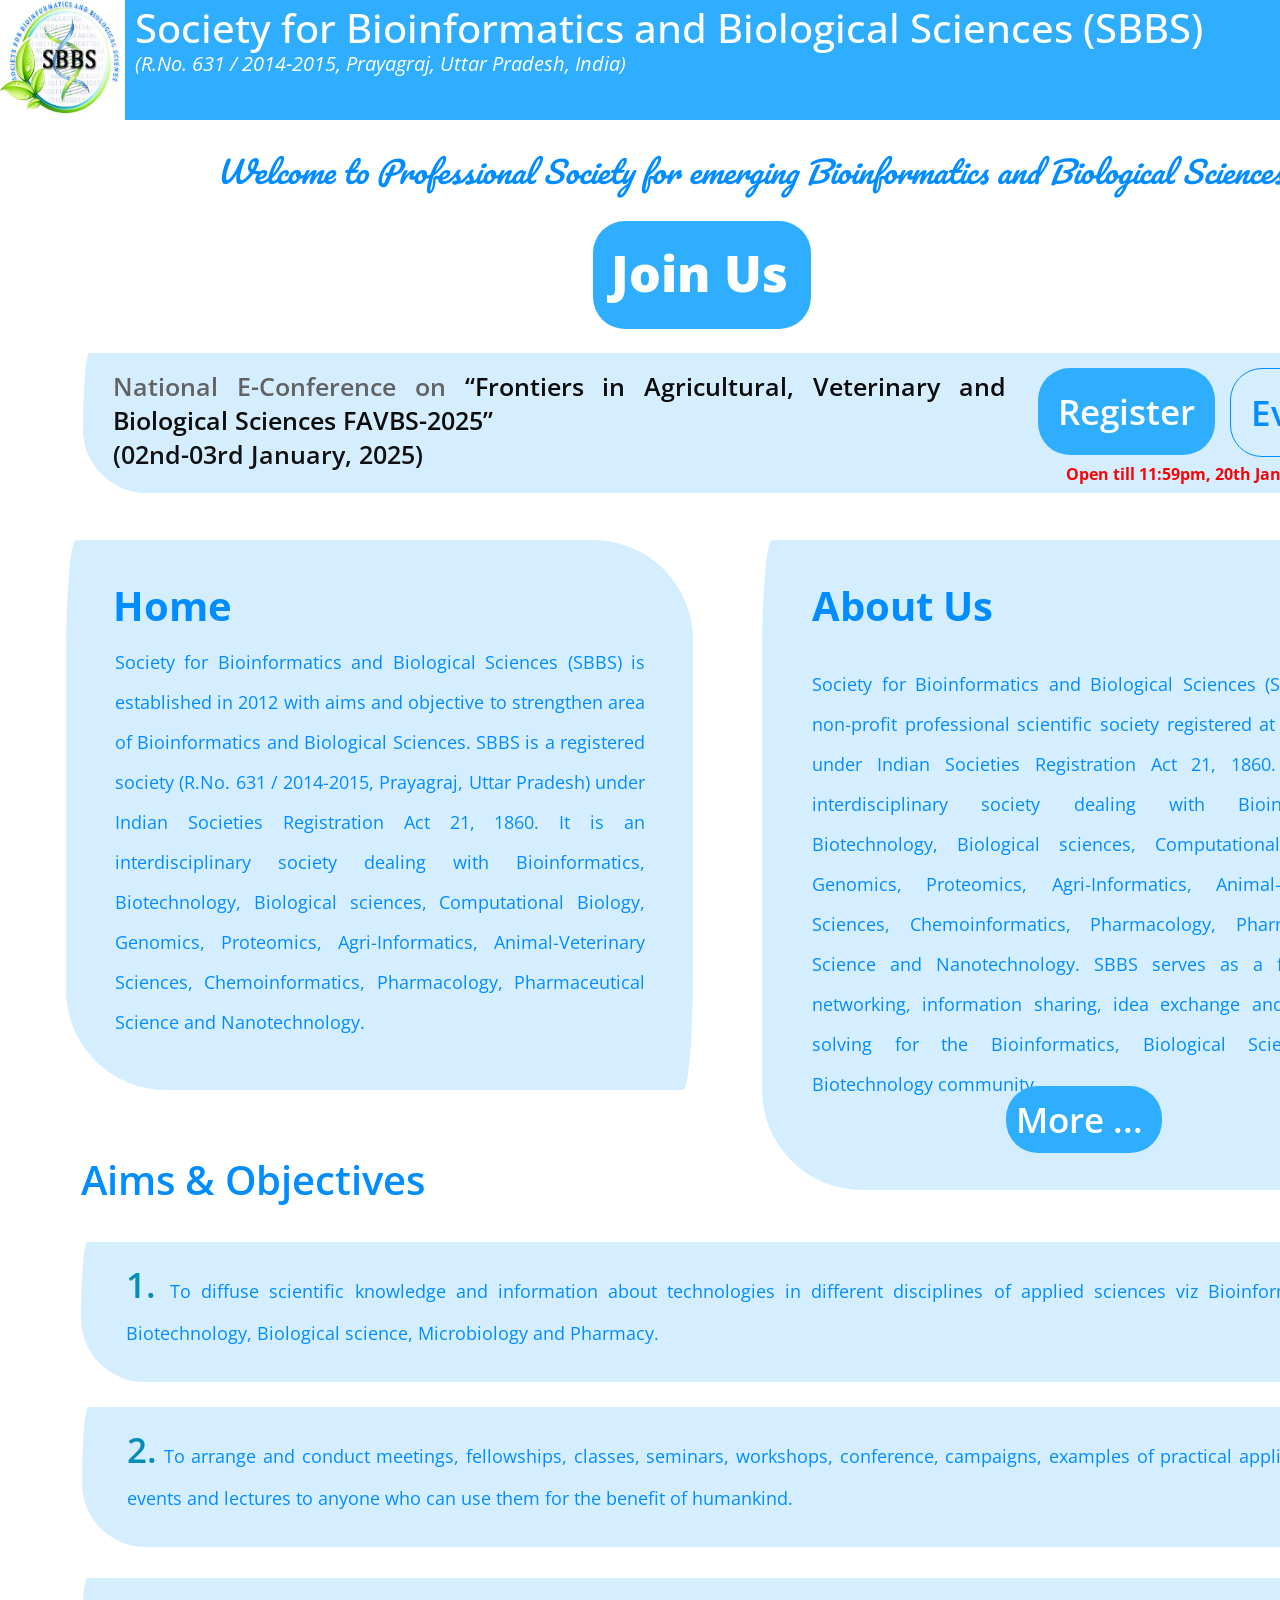
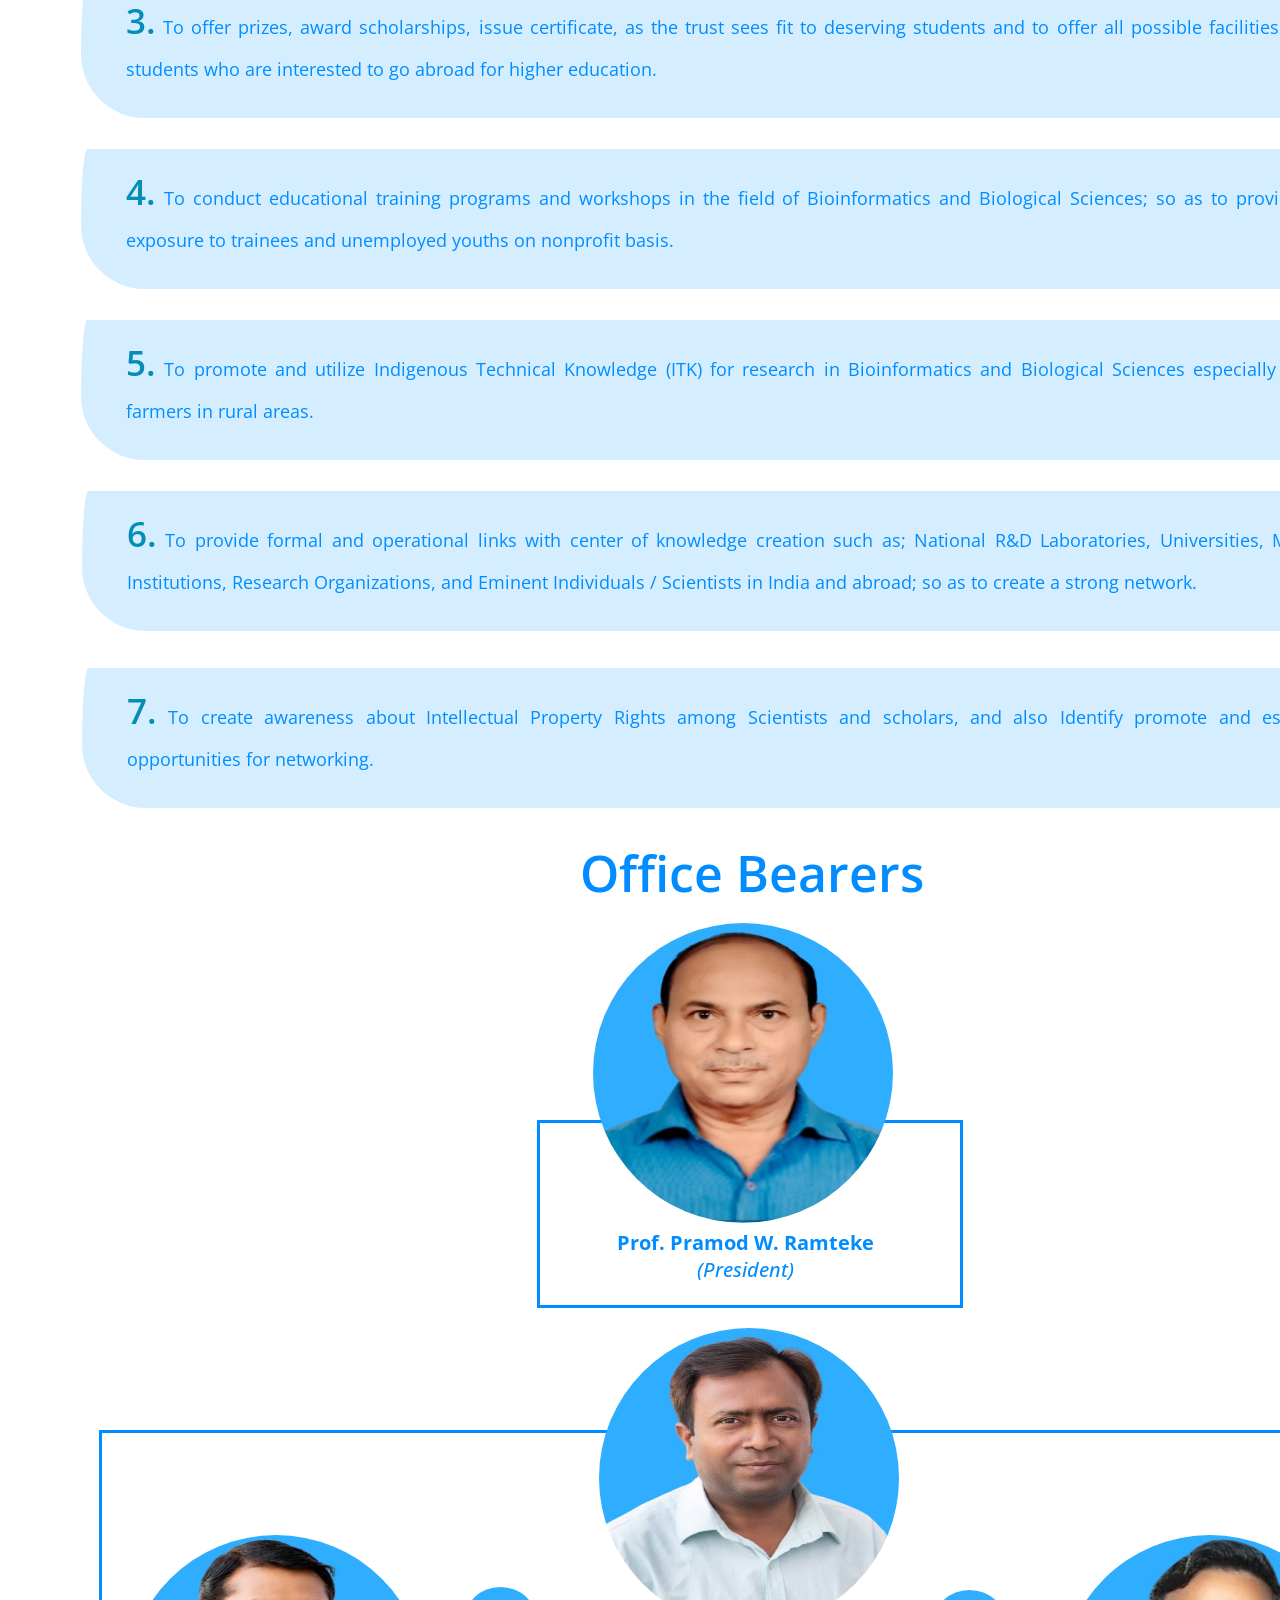
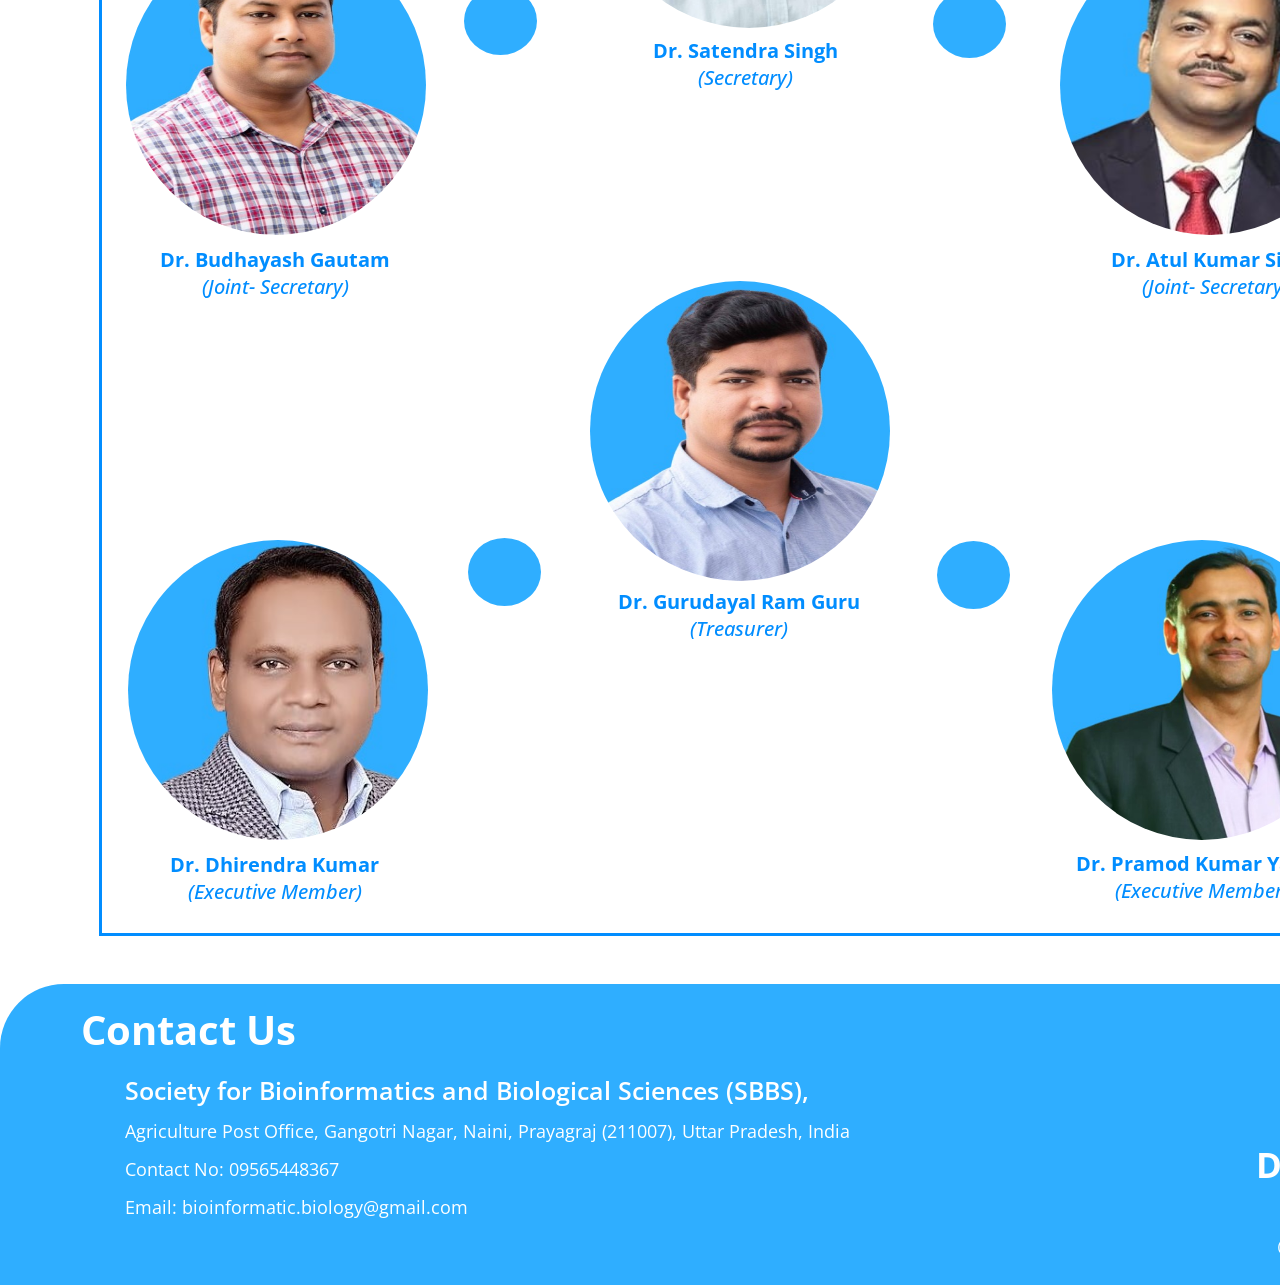
==== commit 42cece9e: "extended date of conference" ====
--- a/index.html
+++ b/index.html
@@ -1494,7 +1494,7 @@
   </span>
   <div class="aim-box2 gwd-div-2hvl new-event-pane"></div><span class="gwd-span-1xkf"><span class="gwd-span-196a">3.<span class="gwd-span-1m1s">&nbsp;To offer prizes, award scholarships, issue certificate, as the trust sees fit to deserving students and to offer all possible facilities to the students who are interested to go abroad for higher education.</span></span>
   </span>
-  <span class="conference-title-span">National E-Conference on <span class="gwd-span-1cls">“Frontiers in Agricultural, Veterinary and Biological Sciences FAVBS-2024” </span><br><span class="gwd-span-1lf2">(21th-22th December, 2024)&nbsp;</span></span><span class="register-link"><a href="FAVBS-2024.html">Register</a></span><span class="notice-link"><a class="transp-link" href="Events.html">Events</a></span>
+  <span class="conference-title-span">National E-Conference on <span class="gwd-span-1cls">“Frontiers in Agricultural, Veterinary and Biological Sciences FAVBS-2025” </span><br><span class="gwd-span-1lf2">(02nd-03rd January, 2025)&nbsp;</span></span><span class="register-link"><a href="FAVBS-2025.html">Register</a></span><span class="notice-link"><a class="transp-link" href="Events.html">Events</a></span>
   <img src="img/ico/RamtekeSir.jpeg" class="govern-img govern-img-in gwd-img-12nx" style="border-radius: 50%;">
   <img src="img/ico/yadavSir.jpeg" class="govern-img govern-img-in gwd-img-19ng" style="border-radius: 50%;">
   <img src="img/ico/DhirendraSir.jpeg" class="govern-img govern-img-in gwd-img-pu6v" style="border-radius: 50%;">
@@ -1517,7 +1517,7 @@
   <!-- footer ends -->
   <div class="gwd-div-1jhb"></div>
   <div class="gwd-div-1e34"></div>
-  <span class="gwd-span-1wzp">Developed By</span><span class="gwd-span-1y1x"><span class="gwd-span-15j2"><a href="https://www.linkedin.com/in/aniket-yadav-085902231/">@Aniket Yadav</a><br></span><span class="gwd-span-1j77"><a href="https://www.linkedin.com/in/sharad-kumar-jaiswal-547673132/">@Sharad Kumar Jaiswal</a></span><br></span><span class="gwd-span-54qi">Open till&nbsp; 8:00pm, 13th December 2024</span>
+  <span class="gwd-span-1wzp">Developed By</span><span class="gwd-span-1y1x"><span class="gwd-span-15j2"><a href="https://www.linkedin.com/in/aniket-yadav-085902231/">@Aniket Yadav</a><br></span><span class="gwd-span-1j77"><a href="https://www.linkedin.com/in/sharad-kumar-jaiswal-547673132/">@Sharad Kumar Jaiswal</a></span><br></span><span class="gwd-span-54qi">Open till&nbsp;11:59pm, 20th January 2025</span>
   <div class="gwd-div-wqv3"></div>
   <div class="gwd-div-bo41"></div>
   <div class="gwd-div-r5ri"></div>
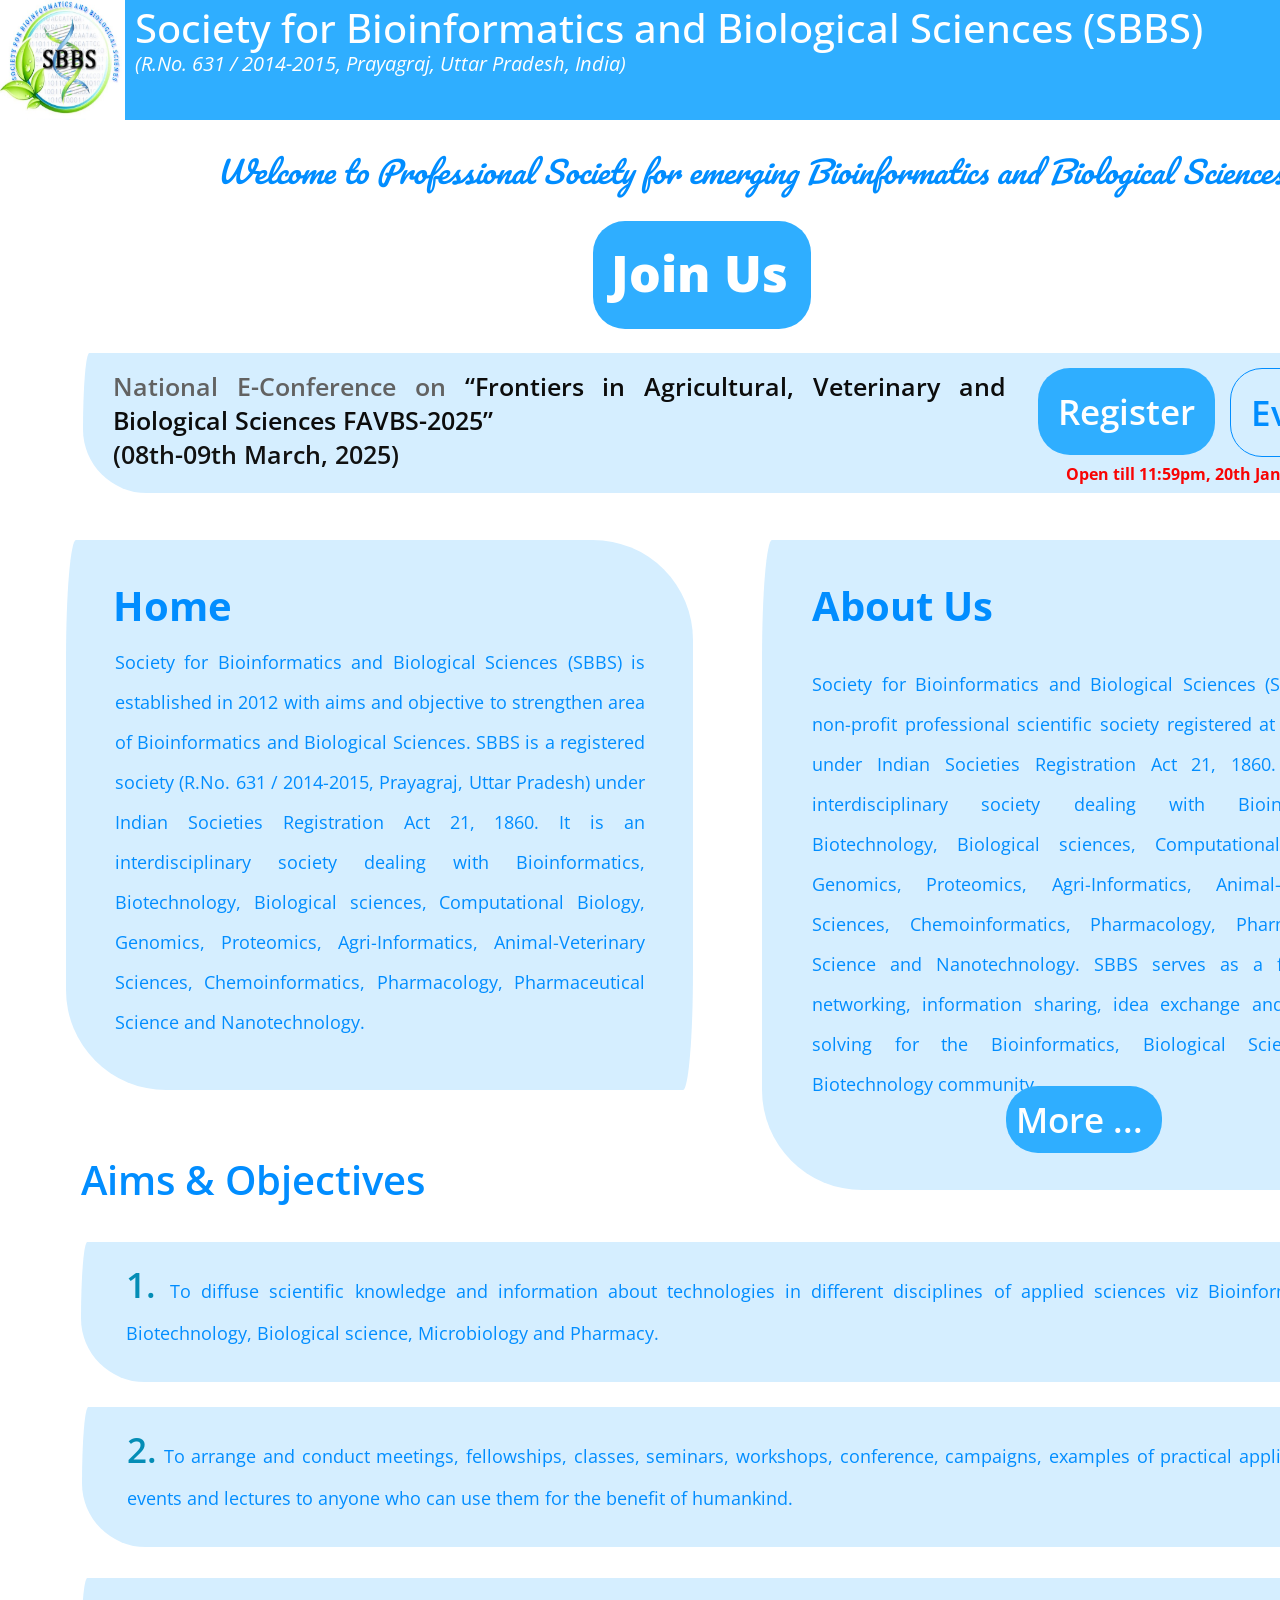
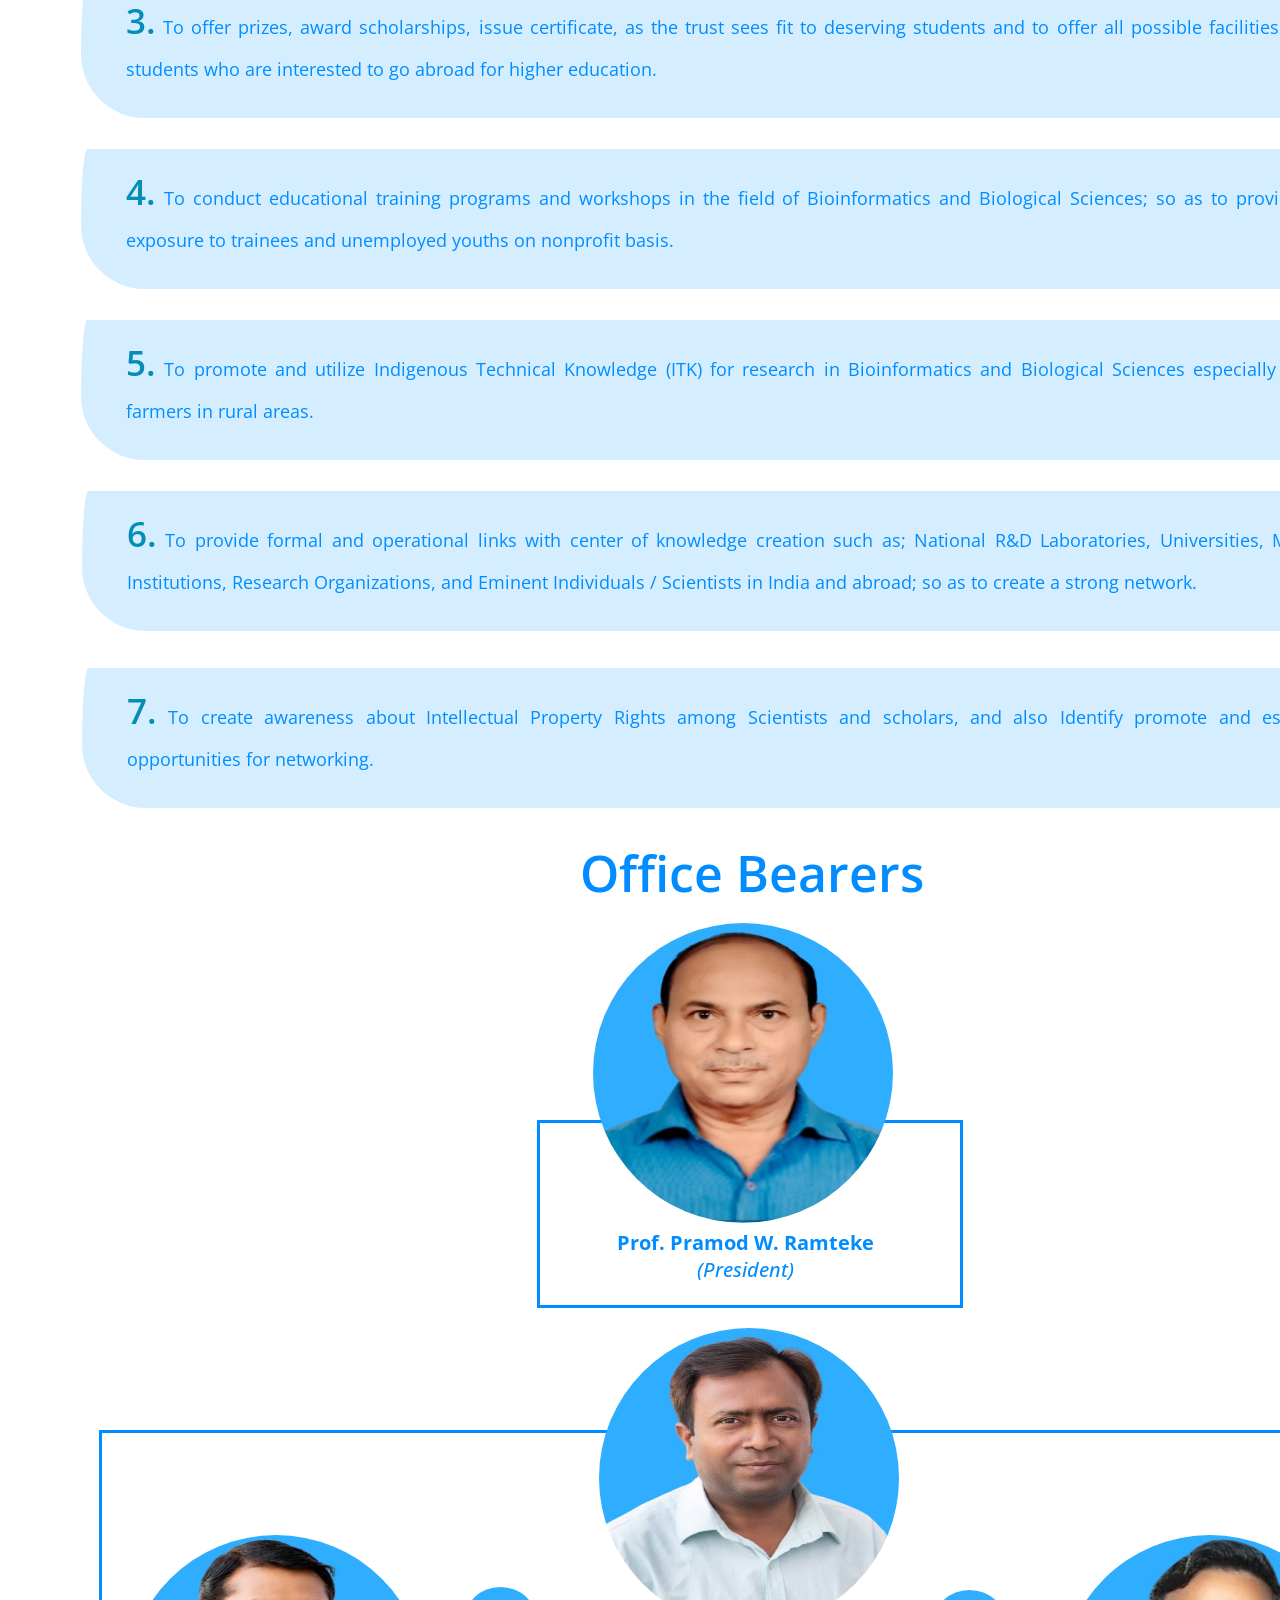
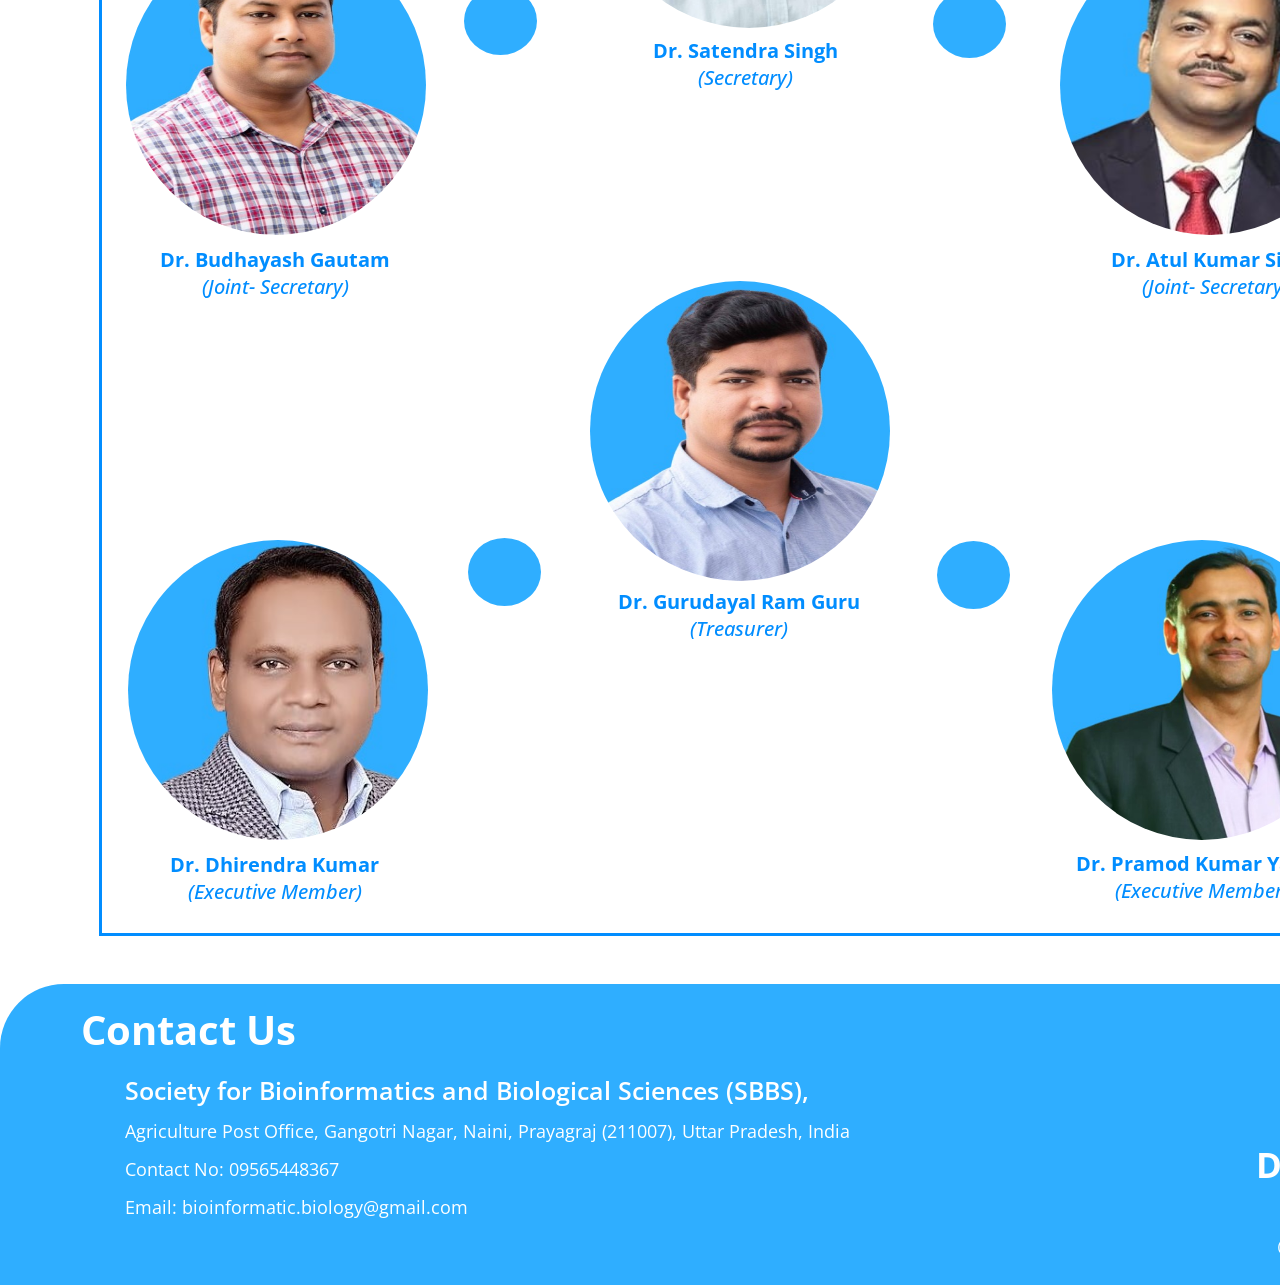
==== commit 0f2f7fdf: "sec update date of conference [12]" ====
--- a/index.html
+++ b/index.html
@@ -1494,7 +1494,7 @@
   </span>
   <div class="aim-box2 gwd-div-2hvl new-event-pane"></div><span class="gwd-span-1xkf"><span class="gwd-span-196a">3.<span class="gwd-span-1m1s">&nbsp;To offer prizes, award scholarships, issue certificate, as the trust sees fit to deserving students and to offer all possible facilities to the students who are interested to go abroad for higher education.</span></span>
   </span>
-  <span class="conference-title-span">National E-Conference on <span class="gwd-span-1cls">“Frontiers in Agricultural, Veterinary and Biological Sciences FAVBS-2025” </span><br><span class="gwd-span-1lf2">(02nd-03rd January, 2025)&nbsp;</span></span><span class="register-link"><a href="FAVBS-2025.html">Register</a></span><span class="notice-link"><a class="transp-link" href="Events.html">Events</a></span>
+  <span class="conference-title-span">National E-Conference on <span class="gwd-span-1cls">“Frontiers in Agricultural, Veterinary and Biological Sciences FAVBS-2025” </span><br><span class="gwd-span-1lf2">(08th-09th March, 2025)&nbsp;</span></span><span class="register-link"><a href="FAVBS-2025.html">Register</a></span><span class="notice-link"><a class="transp-link" href="Events.html">Events</a></span>
   <img src="img/ico/RamtekeSir.jpeg" class="govern-img govern-img-in gwd-img-12nx" style="border-radius: 50%;">
   <img src="img/ico/yadavSir.jpeg" class="govern-img govern-img-in gwd-img-19ng" style="border-radius: 50%;">
   <img src="img/ico/DhirendraSir.jpeg" class="govern-img govern-img-in gwd-img-pu6v" style="border-radius: 50%;">
